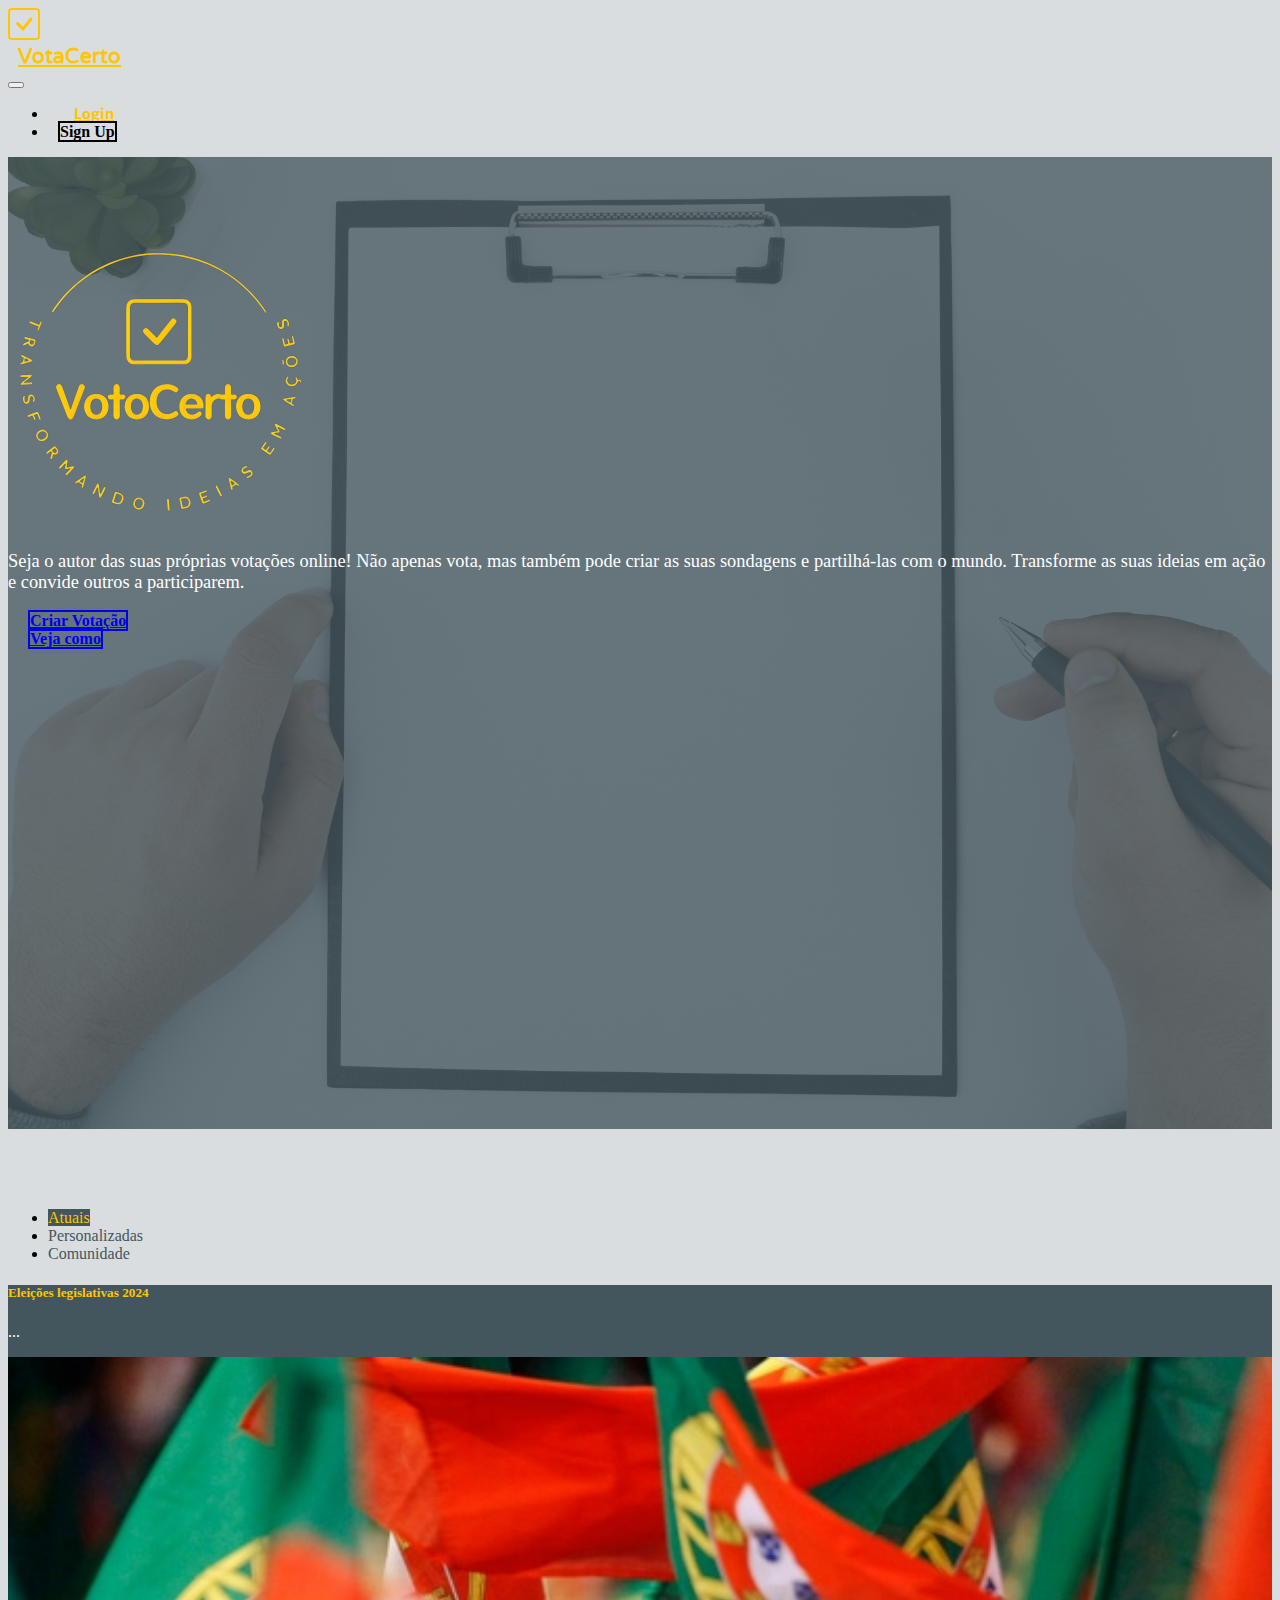
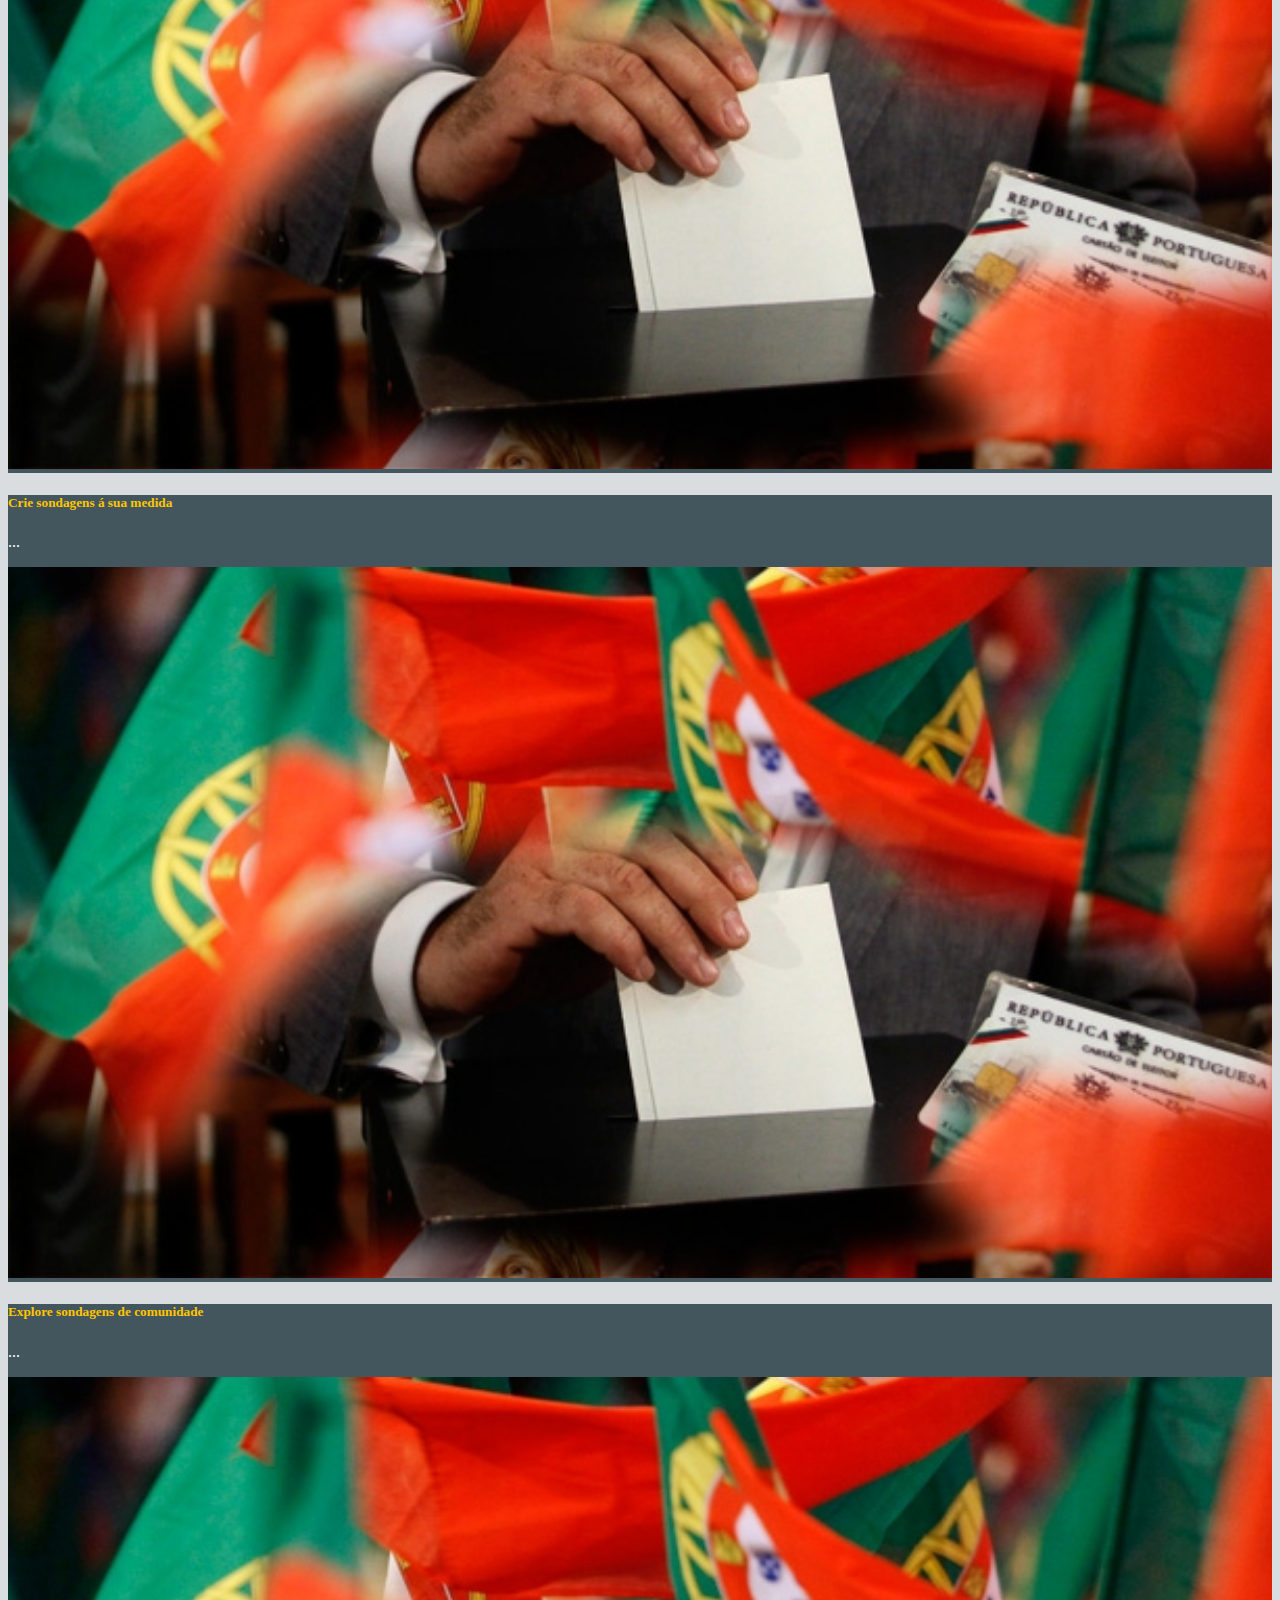
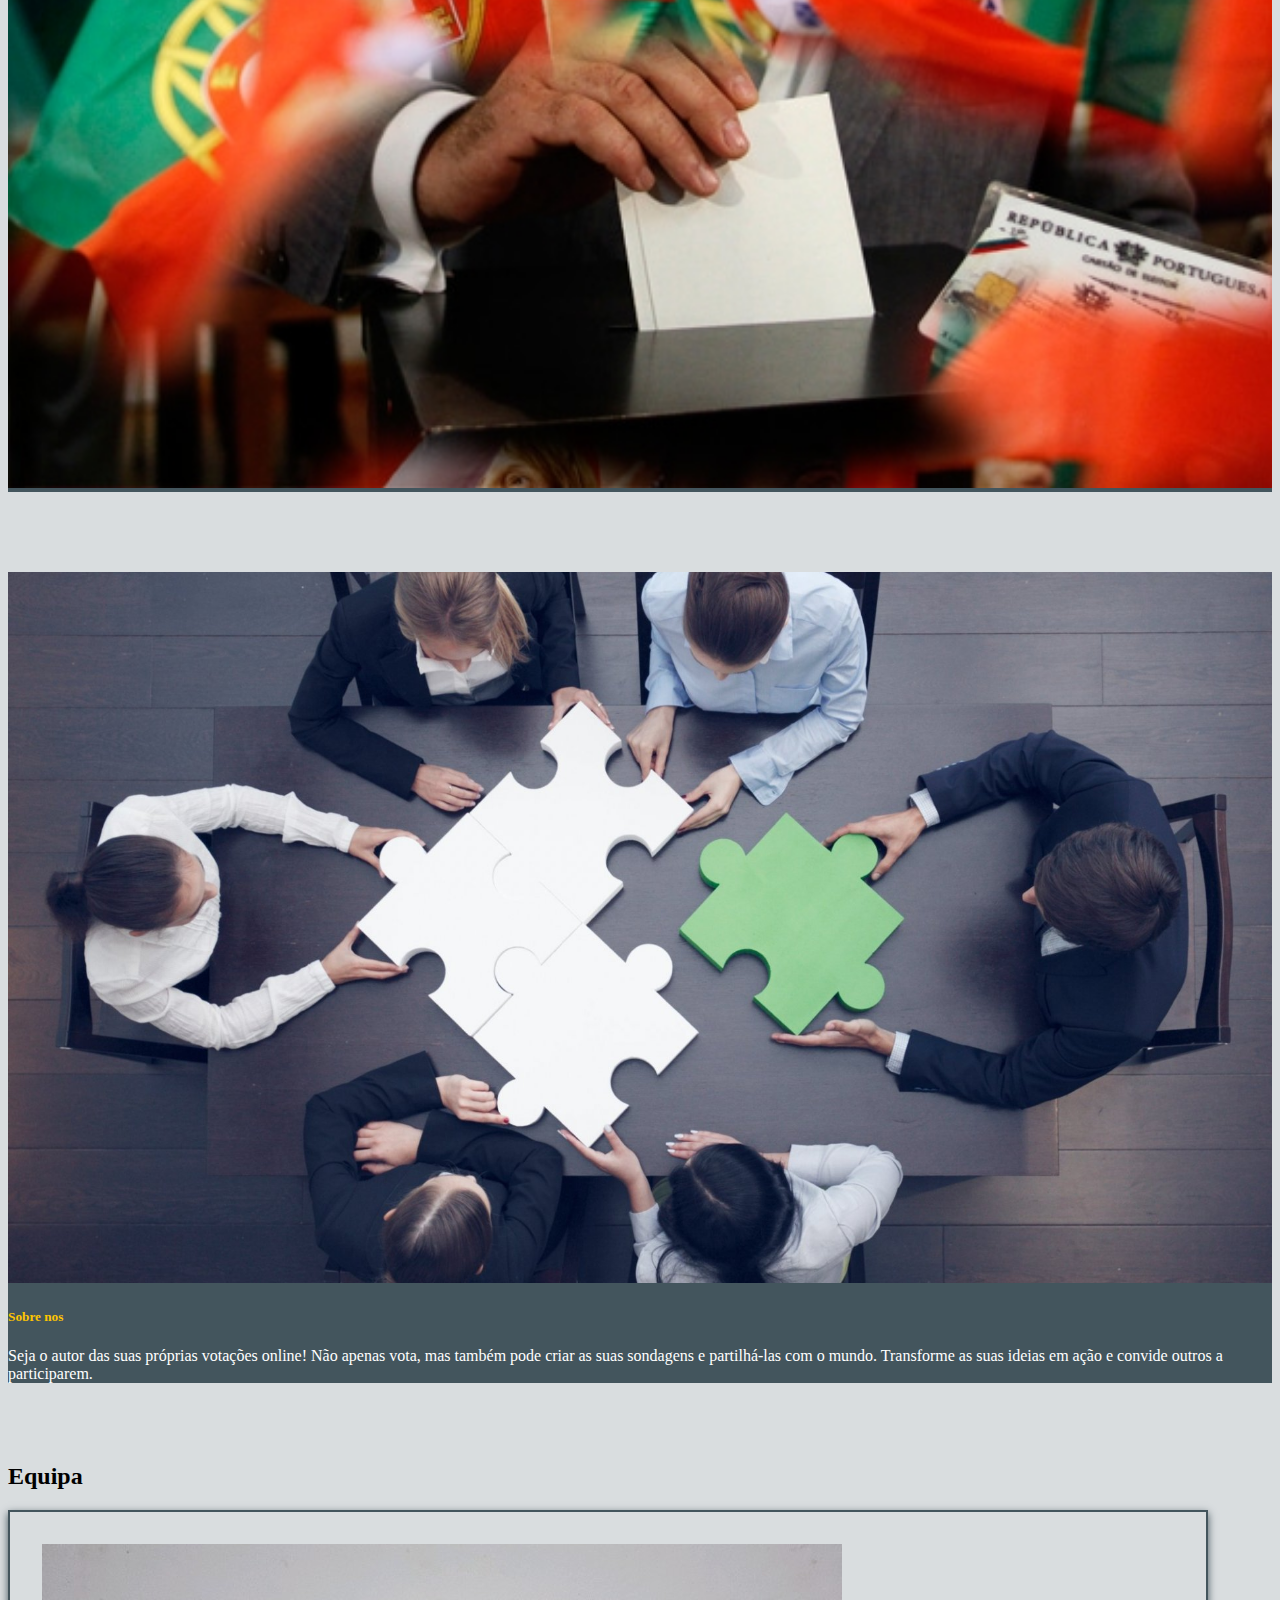
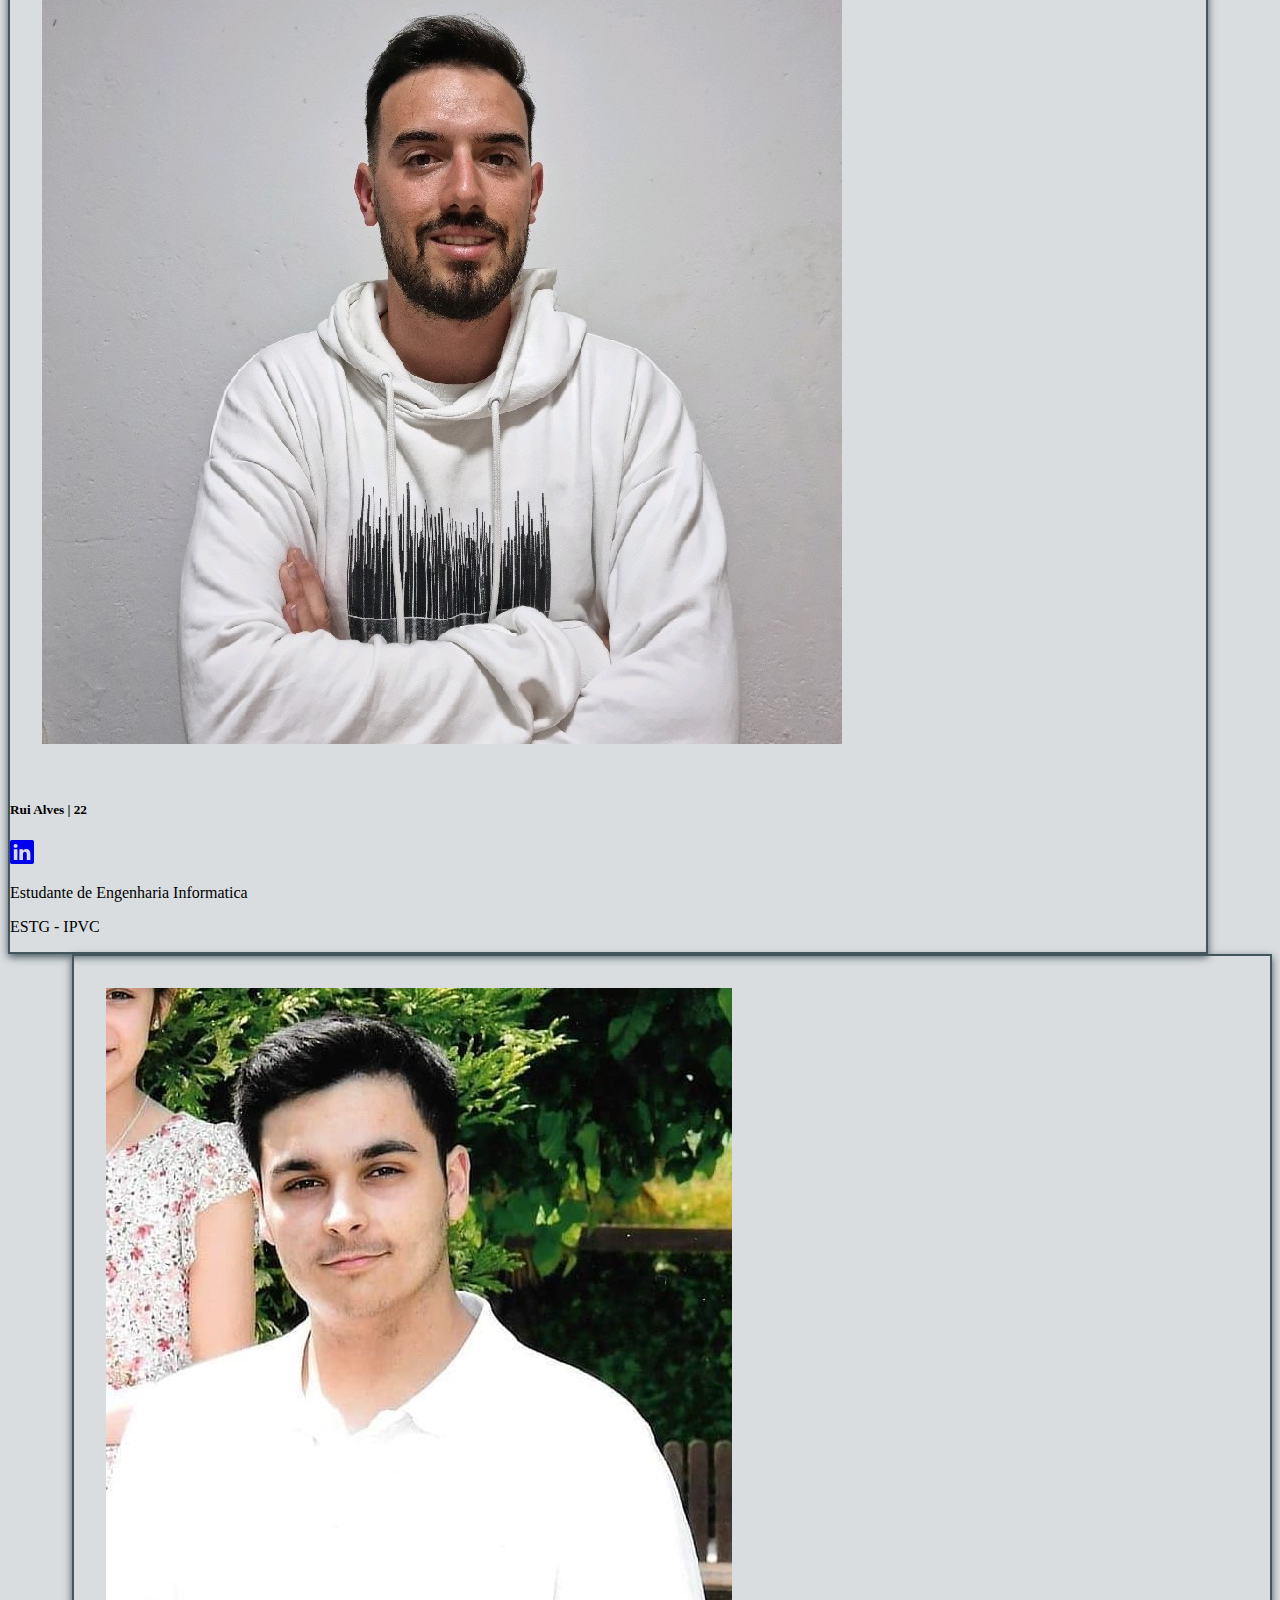
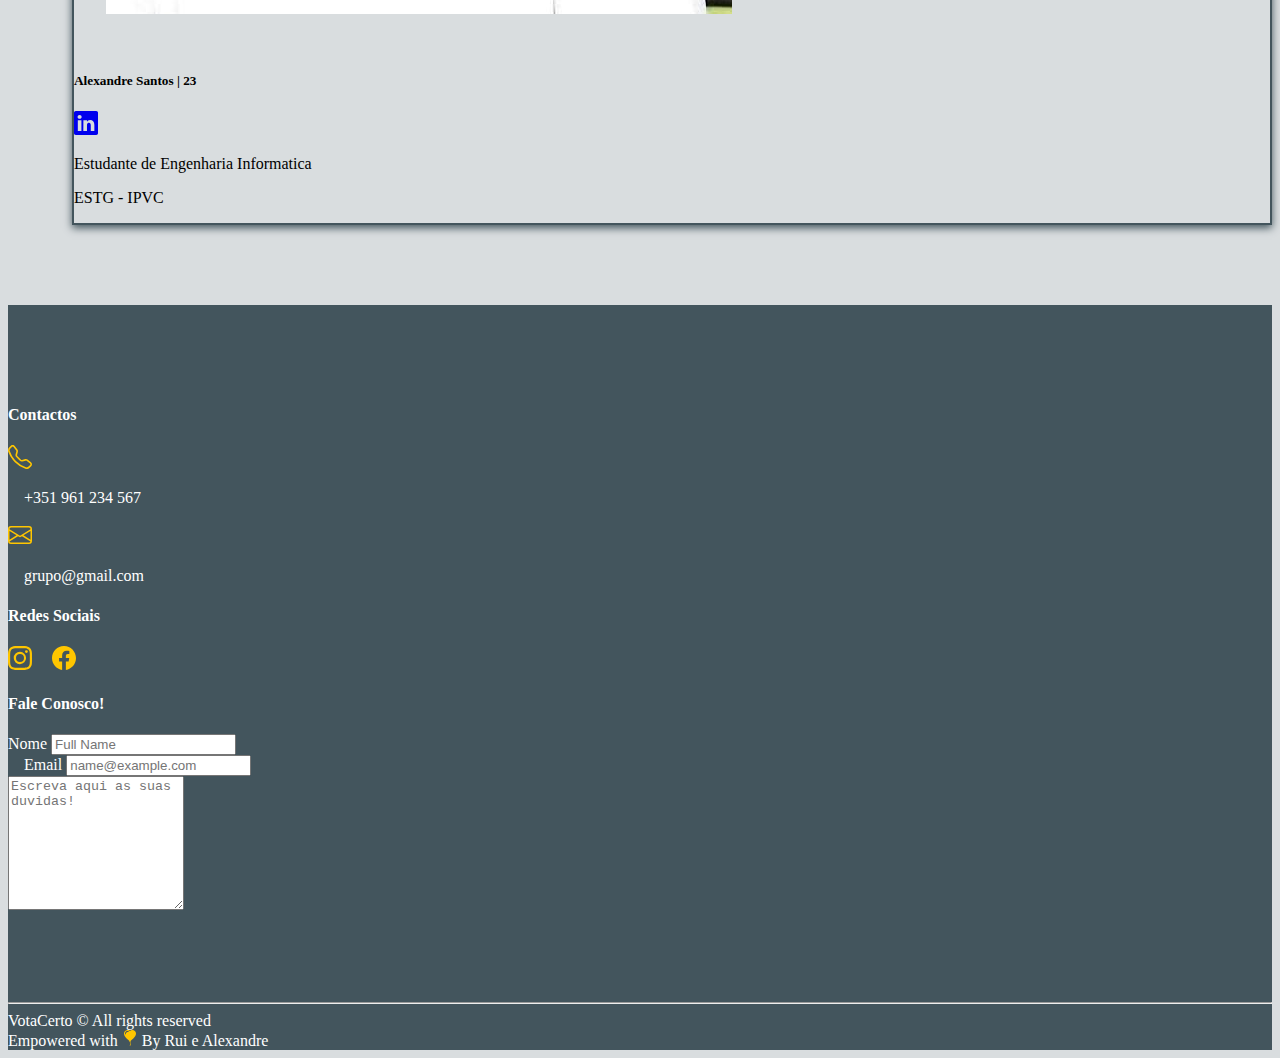
==== landing_page.html @ d0e3a0fa "update tabs" ====
<!DOCTYPE html>
<html lang="en">

<head>
    <meta charset="UTF-8">
    <meta name="viewport" content="width=device-width, initial-scale=1.0">
    <title>VotoCerto</title>
    <!-- Bootstrap -->
    <link href="https://cdn.jsdelivr.net/npm/bootstrap@5.3.2/dist/css/bootstrap.min.css" rel="stylesheet"
        integrity="sha384-T3c6CoIi6uLrA9TneNEoa7RxnatzjcDSCmG1MXxSR1GAsXEV/Dwwykc2MPK8M2HN" crossorigin="anonymous">
    <!-- Google fonts-->
    <link href="https://fonts.googleapis.com/css?family=Merriweather+Sans:400,700" rel="stylesheet" />
    <link href="https://fonts.googleapis.com/css?family=Merriweather:400,300,300italic,400italic,700,700italic"
        rel="stylesheet" type="text/css" />
    <link href="https://fonts.googleapis.com/css2?family=Varela+Round&display=swap" rel="stylesheet">
    <!-- Favicon-->
    <link rel="icon" type="image/x-icon" href="./assets/check-square.svg" />
    <!-- Bootstrap Icons-->
    <link href="https://cdn.jsdelivr.net/npm/bootstrap-icons@1.5.0/font/bootstrap-icons.css" rel="stylesheet" />
    <link rel="stylesheet" type="text/css" href="./css/style.css">
</head>

<body id="page-top">
    <!-- Navigation-->
    <nav class="navbar navbar-expand-lg navbar-light fixed-top py-3" id="mainNav">
        <div class="container px-4 px-lg-5">
            <a class="navbar-brand d-flex" href="">
                <svg xmlns="http://www.w3.org/2000/svg" width="32" height="32" fill="#ffc600" class="bi bi-check-square"
                    viewBox="0 0 16 16">
                    <path
                        d="M14 1a1 1 0 0 1 1 1v12a1 1 0 0 1-1 1H2a1 1 0 0 1-1-1V2a1 1 0 0 1 1-1h12zM2 0a2 2 0 0 0-2 2v12a2 2 0 0 0 2 2h12a2 2 0 0 0 2-2V2a2 2 0 0 0-2-2H2z" />
                    <path
                        d="M10.97 4.97a.75.75 0 0 1 1.071 1.05l-3.992 4.99a.75.75 0 0 1-1.08.02L4.324 8.384a.75.75 0 1 1 1.06-1.06l2.094 2.093 3.473-4.425a.235.235 0 0 1 .02-.022z" />
                </svg>
                <div class="logo">
                    VotaCerto
                </div>
            </a>
            <button class="navbar-toggler navbar-toggler-right" type="button" data-bs-toggle="collapse"
                data-bs-target="#navbarResponsive" aria-controls="navbarResponsive" aria-expanded="false"
                aria-label="Toggle navigation"><span class="navbar-toggler-icon"></span></button>
            <div class="collapse navbar-collapse" id="navbarResponsive">
                <ul class="navbar-nav ms-auto my-2 my-lg-0">
                    <li class="nav-item p_lr"><a class="nav-link" href="#portfolio">Login</a></li>
                    <li class="nav-item p_lr"><a type="button" class="btn btn-outline-warning">Sign Up</a></li>
                </ul>
            </div>
        </div>
    </nav>
    <!-- Masthead-->
    <header class="masthead">
        <div class="container px-4 px-lg-5 h-100">
            <div class="row gx-4 gx-lg-5 h-100 align-items-center justify-content-center text-center">
                <div class="col-lg-8">
                    <img src="./assets/image/logo_w.png" alt="logo" width="300px" height="auto">
                </div>
                <div class="col-lg-5 align-self-baseline">
                    <p class="text-white">Seja o autor das suas próprias votações online! Não apenas vota, mas também
                        pode criar as suas sondagens e partilhá-las com o mundo. Transforme as suas ideias em
                        ação e convide outros a participarem.</p>
                </div>
                <div class="h-bottons col-lg-8 d-flex align-self-baseline">
                    <div class="col-lg-3 mw-2 align-self-baseline">
                        <a class="btn w-100 btn-yellow" href="#" role="button">Criar Votação</a>
                    </div>
                    <div class="col-lg-3 mw-2 align-self-baseline">
                        <a class="btn w-100 btn-yellow" href="#" role="button">Veja como</a>

                    </div>
                </div>
            </div>
        </div>
    </header>

    <section class="infos mg">
        <div class="container px-4 px-lg-5 h-100">
            <div class="row gx-4 gx-lg-5 h-100 align-items-center justify-content-center text-center">
                <!-- Tabs navs -->
                <ul class="nav nav-tabs" id="infos" role="tablist">
                    <li class="nav-item" role="presentation">
                        <a class="nav-link active" id="btntab-1" data-mdb-toggle="tab" role="tab" aria-controls="tabs-1"
                            aria-selected="true">Atuais</a>
                    </li>
                    <li class="nav-item" role="presentation">
                        <a class="nav-link" id="btntab-2" data-mdb-toggle="tab" role="tab" aria-controls="tabs-2"
                            aria-selected="false">Personalizadas</a>
                    </li>
                    <li class="nav-item" role="presentation">
                        <a class="nav-link" id="btntab-3" data-mdb-toggle="tab" role="tab" aria-controls="tabs-3"
                            aria-selected="false">Comunidade</a>
                    </li>
                </ul>
                <!-- Tabs navs -->

                <!-- Tabs content -->
                <div class="tab-content p-0" id="infos-content">
                    <div class="tab-pane fade d-flex text-content align-items-center justify-content-center text-center show active"
                        id="tabs-1" role="tabpanel" aria-labelledby="tab-1">
                        <div class="col-lg-6 ">
                            <h5 class="card-title-yellow">Eleições legislativas 2024</h5>
                            <p class="text-white">...</p>
                        </div>
                        <div class="col-lg-6">
                            <img src="./assets/image/legislativas2023.jpg" alt="teamworker" width="100%" height="auto">
                        </div>
                    </div>
                    <div class="tab-pane fade d-flex text-content align-items-center justify-content-center text-center" id="tabs-2" role="tabpanel" aria-labelledby="tab-2">
                        <div class="col-lg-6">
                            <h5 class="card-title-yellow">Crie sondagens á sua medida</h5>
                            <p class="text-white">...</p>
                        </div>
                        <div class="col-lg-6">
                            <img src="./assets/image/legislativas2023.jpg" alt="teamworker" width="100%" height="auto">
                        </div>
                    </div>
                    <div class="tab-pane fade d-flex text-content align-items-center justify-content-center text-center" id="tabs-3" role="tabpanel" aria-labelledby="tab-3">
                        <div class="col-lg-6">
                            <h5 class="card-title-yellow">Explore sondagens de comunidade</h5>
                            <p class="text-white">...</p>
                        </div>
                        <div class="col-lg-6">
                            <img src="./assets/image/legislativas2023.jpg" alt="teamworker" width="100%" height="auto">
                        </div>
                    </div>
                </div>
                <!-- Tabs content -->
            </div>
        </div>
    </section>

    <!-- Sobre -->
    <section class="sobre mg">
        <div class="container px-4 px-lg-5 h-100">
            <div class="row gx-4 gx-lg-5 h-100 align-items-center justify-content-center text-center">
                <div class="col-lg-6 p-0">
                    <img src="./assets/image/teamworker.jpg" alt="teamworker" width="100%" height="auto">
                </div>
                <div class="col-lg-6">
                    <h5 class="card-title-yellow">Sobre nos</h5>
                    <p class="text-white">Seja o autor das suas próprias votações online! Não apenas vota, mas também
                        pode criar as suas sondagens e partilhá-las com o mundo. Transforme as suas ideias em
                        ação e convide outros a participarem.</p>
                </div>
            </div>
        </div>
    </section>

    <!-- Team-->
    <section class="team mg">
        <div class="container">
            <div class="row pb-5 gx-4 gx-lg-5 h-100 align-items-center justify-content-center text-center">
                <div class="col-lg-5">
                    <h2 class="card-title">Equipa</h2>
                </div>
            </div>
            <div class="row row-cols-1 row-cols-md-2 g-4">
                <div class="col-lg-4 mr-lg-5">
                    <div class="card">
                        <img src="./assets/image/team/team1.jpeg" class="card-img-top" alt="team1">
                        <div class="card-body pt-0">
                            <div class="card-title d-flex mb-0">
                                <h5 class="mb-0">Rui Alves | 22</h5>
                                <a href="https://www.linkedin.com/in/ruialves2001/">
                                    <svg xmlns="http://www.w3.org/2000/svg" width="24" height="24" fill="currentColor"
                                        class="bi bi-linkedin" viewBox="0 0 16 16">
                                        <path
                                            d="M0 1.146C0 .513.526 0 1.175 0h13.65C15.474 0 16 .513 16 1.146v13.708c0 .633-.526 1.146-1.175 1.146H1.175C.526 16 0 15.487 0 14.854V1.146zm4.943 12.248V6.169H2.542v7.225h2.401zm-1.2-8.212c.837 0 1.358-.554 1.358-1.248-.015-.709-.52-1.248-1.342-1.248-.822 0-1.359.54-1.359 1.248 0 .694.521 1.248 1.327 1.248h.016zm4.908 8.212V9.359c0-.216.016-.432.08-.586.173-.431.568-.878 1.232-.878.869 0 1.216.662 1.216 1.634v3.865h2.401V9.25c0-2.22-1.184-3.252-2.764-3.252-1.274 0-1.845.7-2.165 1.193v.025h-.016a5.54 5.54 0 0 1 .016-.025V6.169h-2.4c.03.678 0 7.225 0 7.225h2.4z" />
                                    </svg></a>
                            </div>
                            <p class="card-text mb-0">Estudante de Engenharia Informatica</p>
                            <p class="card-text">ESTG - IPVC</p>
                        </div>
                    </div>
                </div>
                <div class="col-lg-4 ml-lg-5">
                    <div class="card">
                        <img src="./assets/image/team/team2.jpg" class="card-img-top" alt="team2">
                        <div class="card-body pt-0">
                            <div class="card-title d-flex mb-0">
                                <h5 class="mb-0">Alexandre Santos | 23</h5>
                                <a href="https://www.linkedin.com/in/alexandrepsantos1999/">
                                    <svg xmlns="http://www.w3.org/2000/svg" width="24" height="24" fill="currentColor"
                                        class="bi bi-linkedin" viewBox="0 0 16 16">
                                        <path
                                            d="M0 1.146C0 .513.526 0 1.175 0h13.65C15.474 0 16 .513 16 1.146v13.708c0 .633-.526 1.146-1.175 1.146H1.175C.526 16 0 15.487 0 14.854V1.146zm4.943 12.248V6.169H2.542v7.225h2.401zm-1.2-8.212c.837 0 1.358-.554 1.358-1.248-.015-.709-.52-1.248-1.342-1.248-.822 0-1.359.54-1.359 1.248 0 .694.521 1.248 1.327 1.248h.016zm4.908 8.212V9.359c0-.216.016-.432.08-.586.173-.431.568-.878 1.232-.878.869 0 1.216.662 1.216 1.634v3.865h2.401V9.25c0-2.22-1.184-3.252-2.764-3.252-1.274 0-1.845.7-2.165 1.193v.025h-.016a5.54 5.54 0 0 1 .016-.025V6.169h-2.4c.03.678 0 7.225 0 7.225h2.4z" />
                                    </svg>
                                </a>
                            </div>
                            <p class="card-text mb-0">Estudante de Engenharia Informatica</p>
                            <p class="card-text">ESTG - IPVC</p>
                        </div>
                    </div>
                </div>
            </div>
        </div>
    </section>

    <!-- Footer-->
    <!-- Procurar SVG para os pontos dos tópicos -->
    <footer id="footer" class="bg-footer py-3">
        <div class="container col-8 offset-lg-2 py-6">
            <div class="row">
                <div class="col-lg-3">
                    <div class="widget">
                        <div class="mb-5">
                            <h4>Contactos</h4>
                            <a class="d-flex mb-2">
                                <svg xmlns="http://www.w3.org/2000/svg" width="24" height="24" fill="#ffc600"
                                    class="bi bi-telephone" viewBox="0 0 16 16">
                                    <path
                                        d="M3.654 1.328a.678.678 0 0 0-1.015-.063L1.605 2.3c-.483.484-.661 1.169-.45 1.77a17.568 17.568 0 0 0 4.168 6.608 17.569 17.569 0 0 0 6.608 4.168c.601.211 1.286.033 1.77-.45l1.034-1.034a.678.678 0 0 0-.063-1.015l-2.307-1.794a.678.678 0 0 0-.58-.122l-2.19.547a1.745 1.745 0 0 1-1.657-.459L5.482 8.062a1.745 1.745 0 0 1-.46-1.657l.548-2.19a.678.678 0 0 0-.122-.58L3.654 1.328zM1.884.511a1.745 1.745 0 0 1 2.612.163L6.29 2.98c.329.423.445.974.315 1.494l-.547 2.19a.678.678 0 0 0 .178.643l2.457 2.457a.678.678 0 0 0 .644.178l2.189-.547a1.745 1.745 0 0 1 1.494.315l2.306 1.794c.829.645.905 1.87.163 2.611l-1.034 1.034c-.74.74-1.846 1.065-2.877.702a18.634 18.634 0 0 1-7.01-4.42 18.634 18.634 0 0 1-4.42-7.009c-.362-1.03-.037-2.137.703-2.877L1.885.511z" />
                                </svg>
                                <p class="pl-1">
                                    +351 961 234 567
                                </p>

                            </a>
                            <a class="d-flex">
                                <svg xmlns="http://www.w3.org/2000/svg" width="24" height="24" fill="#ffc600"
                                    class="bi bi-envelope" viewBox="0 0 16 16">
                                    <path
                                        d="M0 4a2 2 0 0 1 2-2h12a2 2 0 0 1 2 2v8a2 2 0 0 1-2 2H2a2 2 0 0 1-2-2V4Zm2-1a1 1 0 0 0-1 1v.217l7 4.2 7-4.2V4a1 1 0 0 0-1-1H2Zm13 2.383-4.708 2.825L15 11.105V5.383Zm-.034 6.876-5.64-3.471L8 9.583l-1.326-.795-5.64 3.47A1 1 0 0 0 2 13h12a1 1 0 0 0 .966-.741ZM1 11.105l4.708-2.897L1 5.383v5.722Z" />
                                </svg>
                                <p class="pl-1">
                                    grupo@gmail.com
                                </p>
                            </a>
                        </div>
                        <div>
                            <h4>Redes Sociais</h4>
                            <a class="red_soc">
                                <svg xmlns="http://www.w3.org/2000/svg" width="24" height="24" fill="currentcolor"
                                    class="bi bi-instagram" viewBox="0 0 16 16">
                                    <path
                                        d="M8 0C5.829 0 5.556.01 4.703.048 3.85.088 3.269.222 2.76.42a3.917 3.917 0 0 0-1.417.923A3.927 3.927 0 0 0 .42 2.76C.222 3.268.087 3.85.048 4.7.01 5.555 0 5.827 0 8.001c0 2.172.01 2.444.048 3.297.04.852.174 1.433.372 1.942.205.526.478.972.923 1.417.444.445.89.719 1.416.923.51.198 1.09.333 1.942.372C5.555 15.99 5.827 16 8 16s2.444-.01 3.298-.048c.851-.04 1.434-.174 1.943-.372a3.916 3.916 0 0 0 1.416-.923c.445-.445.718-.891.923-1.417.197-.509.332-1.09.372-1.942C15.99 10.445 16 10.173 16 8s-.01-2.445-.048-3.299c-.04-.851-.175-1.433-.372-1.941a3.926 3.926 0 0 0-.923-1.417A3.911 3.911 0 0 0 13.24.42c-.51-.198-1.092-.333-1.943-.372C10.443.01 10.172 0 7.998 0h.003zm-.717 1.442h.718c2.136 0 2.389.007 3.232.046.78.035 1.204.166 1.486.275.373.145.64.319.92.599.28.28.453.546.598.92.11.281.24.705.275 1.485.039.843.047 1.096.047 3.231s-.008 2.389-.047 3.232c-.035.78-.166 1.203-.275 1.485a2.47 2.47 0 0 1-.599.919c-.28.28-.546.453-.92.598-.28.11-.704.24-1.485.276-.843.038-1.096.047-3.232.047s-2.39-.009-3.233-.047c-.78-.036-1.203-.166-1.485-.276a2.478 2.478 0 0 1-.92-.598 2.48 2.48 0 0 1-.6-.92c-.109-.281-.24-.705-.275-1.485-.038-.843-.046-1.096-.046-3.233 0-2.136.008-2.388.046-3.231.036-.78.166-1.204.276-1.486.145-.373.319-.64.599-.92.28-.28.546-.453.92-.598.282-.11.705-.24 1.485-.276.738-.034 1.024-.044 2.515-.045v.002zm4.988 1.328a.96.96 0 1 0 0 1.92.96.96 0 0 0 0-1.92zm-4.27 1.122a4.109 4.109 0 1 0 0 8.217 4.109 4.109 0 0 0 0-8.217zm0 1.441a2.667 2.667 0 1 1 0 5.334 2.667 2.667 0 0 1 0-5.334z" />
                                </svg>
                            </a>
                            <a class="pl-1 red_soc">
                                <svg xmlns="http://www.w3.org/2000/svg" width="24" height="24" fill="currentcolor"
                                    class="bi bi-facebook" viewBox="0 0 16 16">
                                    <path
                                        d="M16 8.049c0-4.446-3.582-8.05-8-8.05C3.58 0-.002 3.603-.002 8.05c0 4.017 2.926 7.347 6.75 7.951v-5.625h-2.03V8.05H6.75V6.275c0-2.017 1.195-3.131 3.022-3.131.876 0 1.791.157 1.791.157v1.98h-1.009c-.993 0-1.303.621-1.303 1.258v1.51h2.218l-.354 2.326H9.25V16c3.824-.604 6.75-3.934 6.75-7.951z" />
                                </svg>
                            </a>
                        </div>
                    </div>
                </div>

                <div class="col-lg-9">
                    <div class="widget">
                        <h4>Fale Conosco!</h4>
                        <div>
                            <div class="mb-3 d-flex">
                                <div class="col-lg-6 pr-1">
                                    <label for="inputname" class="form-label">Nome</label>
                                    <input type="text" class="form-control" aria-label="name" placeholder="Full Name">
                                </div>
                                <div class="col-lg-6 pl-1">
                                    <label for="inputemail" class="form-label">Email</label>
                                    <input type="email" class="form-control" id="inputemail"
                                        placeholder="name@example.com">
                                </div>
                            </div>
                            <div class="mb-3">
                                <textarea class="form-control" id="textarea1" rows="3"
                                    placeholder="Escreva aqui as suas duvidas!"></textarea>
                            </div>
                        </div>
                    </div>
                </div>
            </div>
        </div>
        <hr />
        <div class="container px-4 px-lg-5">
            <div class="small text-center">
                VotaCerto © All rights reserved
            </div>
            <div class="small text-center">
                Empowered with
                <svg xmlns="http://www.w3.org/2000/svg" width="16" height="16" fill="#ffc600"
                    class="bi bi-balloon-heart-fill" viewBox="0 0 16 16">
                    <path fill-rule="evenodd"
                        d="M8.49 10.92C19.412 3.382 11.28-2.387 8 .986 4.719-2.387-3.413 3.382 7.51 10.92l-.234.468a.25.25 0 1 0 .448.224l.04-.08c.009.17.024.315.051.45.068.344.208.622.448 1.102l.013.028c.212.422.182.85.05 1.246-.135.402-.366.751-.534 1.003a.25.25 0 0 0 .416.278l.004-.007c.166-.248.431-.646.588-1.115.16-.479.212-1.051-.076-1.629-.258-.515-.365-.732-.419-1.004a2.376 2.376 0 0 1-.037-.289l.008.017a.25.25 0 1 0 .448-.224l-.235-.468ZM6.726 1.269c-1.167-.61-2.8-.142-3.454 1.135-.237.463-.36 1.08-.202 1.85.055.27.467.197.527-.071.285-1.256 1.177-2.462 2.989-2.528.234-.008.348-.278.14-.386Z" />
                </svg>
                By Rui e Alexandre
            </div>
        </div>
    </footer>


    <script src="https://cdn.jsdelivr.net/npm/bootstrap@5.3.2/dist/js/bootstrap.bundle.min.js"
        integrity="sha384-C6RzsynM9kWDrMNeT87bh95OGNyZPhcTNXj1NW7RuBCsyN/o0jlpcV8Qyq46cDfL"
        crossorigin="anonymous"></script>
    <script src="js/scripts.js"></script>
</body>

</html>
---- css/style.css ----
@import url('https://fonts.googleapis.com/css2?family=Varela+Round&display=swap');

    /* navbar */

    #mainNav {
        box-shadow: 0 0.5rem 1rem rgba(0, 0, 0, 0.15);
        background-color: #fff;
        transition: background-color 0.2s ease;
    }

    #mainNav .navbar-brand {
        font-family: "Merriweather Sans", -apple-system, BlinkMacSystemFont, "Segoe UI", Roboto, "Helvetica Neue", Arial, "Noto Sans", sans-serif, "Apple Color Emoji", "Segoe UI Emoji", "Segoe UI Symbol", "Noto Color Emoji";
        font-weight: 700;
        color: #212529;
    }

    #mainNav .navbar-nav .nav-item .nav-link {
        color: #6c757d;
        font-family: "Merriweather Sans", -apple-system, BlinkMacSystemFont, "Segoe UI", Roboto, "Helvetica Neue", Arial, "Noto Sans", sans-serif, "Apple Color Emoji", "Segoe UI Emoji", "Segoe UI Symbol", "Noto Color Emoji";
        font-weight: 700;
        font-size: 0.9rem;
        padding: 0.75rem 0;
    }

    @media (min-width: 992px) {
        #mainNav {
            box-shadow: none;
            background-color: transparent;
        }

        #mainNav .navbar-brand {
            color: #ffc600;
        }

        #mainNav .navbar-brand:hover {
            color: #fff;
        }

        #mainNav .navbar-nav .nav-item .nav-link {
            color: #ffc600;
            padding: 0 1rem;
        }

        #mainNav .navbar-nav .nav-item .nav-link:hover {
            color: #fff;
        }

        #mainNav .navbar-nav .nav-item:last-child .nav-link {
            padding-right: 0;
        }

        #mainNav.navbar-shrink {
            box-shadow: 0 0.5rem 1rem rgba(0, 0, 0, 0.15);
            background-color: #43555d;
        }

        #mainNav.navbar-shrink .navbar-brand {
            color: #ffc600;
        }

        #mainNav.navbar-shrink .navbar-brand:hover {
            color: #fff;
        }

        #mainNav.navbar-shrink .navbar-nav .nav-item .nav-link {
            color: #ffc600;
        }

        #mainNav.navbar-shrink .navbar-nav .nav-item .nav-link:hover {
            color: #fff;
        }
    }

    #mainNav .logo {
        font-family: 'Varela Round', sans-serif;
        font-style: normal;
        color: #ffc600;
        margin-left: 10px;
        font-weight: bold;
        font-size: 21px;
    }

    #mainNav .navbar-nav {
        align-items: center;
    }

    .btn-outline-warning {
        border: 2px solid;
        font-weight: bold;
        --bs-btn-color: #ffc600;
        --bs-btn-border-color: #ffc600;
        --bs-btn-hover-color: #fff;
        --bs-btn-hover-bg: transparent;
        --bs-btn-hover-border-color: #ffffff;
        --bs-btn-focus-shadow-rgb: 255, 193, 7;
        --bs-btn-active-color: #fff;
        --bs-btn-active-bg: #ffc600;
        --bs-btn-active-border-color: #ffc600;
        --bs-btn-active-shadow: inset 0 3px 5px rgba(0, 0, 0, 0.125);
        --bs-gradient: none;
    }

    .text-white {
        color: #fff;
    }

    /* header */
    header.masthead {
        padding-top: 10rem;
        padding-bottom: calc(10rem - 4.5rem);
        background: linear-gradient(rgba(67, 85, 93, 0.8) 0%, rgba(67, 85, 93, 0.8) 100%), url("../assets/image/235.jpg");
        background-position: center;
        background-repeat: no-repeat;
        background-attachment: scroll;
        background-size: cover;
    }

    header.masthead h1,
    header.masthead .h1 {
        font-size: 2.25rem;
    }

    @media (min-width: 992px) {
        header.masthead {
            height: 100vh;
            min-height: 40rem;
            padding-top: 4.5rem;
            padding-bottom: 0;
        }

        header.masthead p {
            font-size: 1.15rem;
        }

        header.masthead h1,
        header.masthead .h1 {
            font-size: 3rem;
        }
    }

    @media (min-width: 1200px) {

        header.masthead h1,
        header.masthead .h1 {
            font-size: 3.5rem;
        }
    }

    /* Masthead */

    .masthead .h-bottons {
        justify-content: center;
    }

    .btn-yellow {
        border: 2px solid;
        font-weight: bold;
        --bs-btn-color: #ffc600;
        --bs-btn-bg: transparent;
        --bs-btn-border-color: #ffc600;
        --bs-btn-hover-color: #fff;
        --bs-btn-hover-bg: transparent;
        --bs-btn-hover-border-color: #fff;
        --bs-btn-focus-shadow-rgb: 49, 132, 253;
        --bs-btn-active-color: #43555d;
        --bs-btn-active-bg: transparent;
        --bs-btn-active-border-color: #43555d;
        --bs-btn-active-shadow: inset 0 3px 5px rgba(0, 0, 0, 0.125);
    }

    /* tabs */
    .infos .nav-item {
        cursor: pointer;
        user-select: none;
    }

    #infos-content .text-content {
        background-color: #43555d;
    }

    .infos .nav-tabs .nav-link.active {
        color: #ffc600;
        background-color: #43555d;
        border-color: #43555d;
        width: 10rem;
    }

    .infos .nav-tabs .nav-link {
        color: #43555d;
        width: 10rem;
    }


    /* sobre */
    .sobre .container .row {
        justify-content: center;
        background-color: #43555d;
    }

    /* team */
    .team .row {
        justify-content: center;
    }

    .team img.card-img-top {
        padding: var(--bs-card-spacer-y) var(--bs-card-spacer-x);
    }

    .card {
        box-shadow: 0 0.2rem 0.5rem #43555d;
        border: 2px solid #43555d;
        border-radius: 0;
        --bs-card-spacer-y: 2rem;
        --bs-card-spacer-x: 2rem;
    }

    .card-title.d-flex {
        justify-content: space-between;
    }

    /* Footer */
    #footer .widget a {
        text-decoration: none;
        color: white;
    }

    #footer .widget a:hover {
        color: #ffc600;
    }

    #footer .widget a.red_soc {
        color: #ffc600;
    }

    #footer .widget a.red_soc:hover {
        color: #fff;
    }

    .bg-footer {
        background-color: #43555d;
        color: #fff;
    }

    #textarea1 {
        height: 8rem;
    
    }

    /* padings e margins */

    @media (min-width: 992px) {
        .mr-lg-5 {
            padding-right: 4rem !important;
        }
    
        .ml-lg-5 {
            padding-left: 4rem !important;
        }
      }

    .p_lr {
        padding-left: 10px;
        padding-right: 10px;
    }

    .mw-2 {
        margin: 0px 20px;
    }

    .mg {
        margin: 80px 0px;
    }

    .p-0 {
        padding-left: 0;
    }

    .pr-0 {
        padding-right: 0;
    }

    .mr-5 {
        padding-right: 4rem !important;
    }

    .ml-5 {
        padding-left: 4rem !important;
    }

    .pl-1 {
        padding-left: 1rem;
    }

    .pr-1{
        padding-right: 1rem;
    }

    .pl-0 {
        padding-left: 0;
    }

    .pr-0{
        padding-right: 0;
    }

    .py-6{
        padding: 5rem 0;
    }

    /* css geral */
    .text-black {
        color: #212529;
    }

    .card-title-yellow {
        color: #ffc600;
    }

    * {
        scrollbar-width: thin;
        scrollbar-color: #ffc600 #43555d;
    }

    /* Works on Chrome, Edge, and Safari */
    *::-webkit-scrollbar {
        width: 10px;
    }

    *::-webkit-scrollbar-track {
        background: #43555d;
    }

    *::-webkit-scrollbar-thumb {
        background-color: #888370;
        border-radius: 20px;
        border: 3px solid #43555d;
    }

    body {
        background-color: #43555d33;
      }

      @media (min-width: 992px) {
        .d-lg-flex-n {
          display: block;
        }
        .pl-lg-1 {
            padding-left: 1rem;
        }
    
        .pr-lg-1{
            padding-right: 1rem;
        }
      }
      @media (max-width: 992px) {
        #footer .widget.d-sm-flex .mb-5{
            margin-right: 5rem;
        }
      }
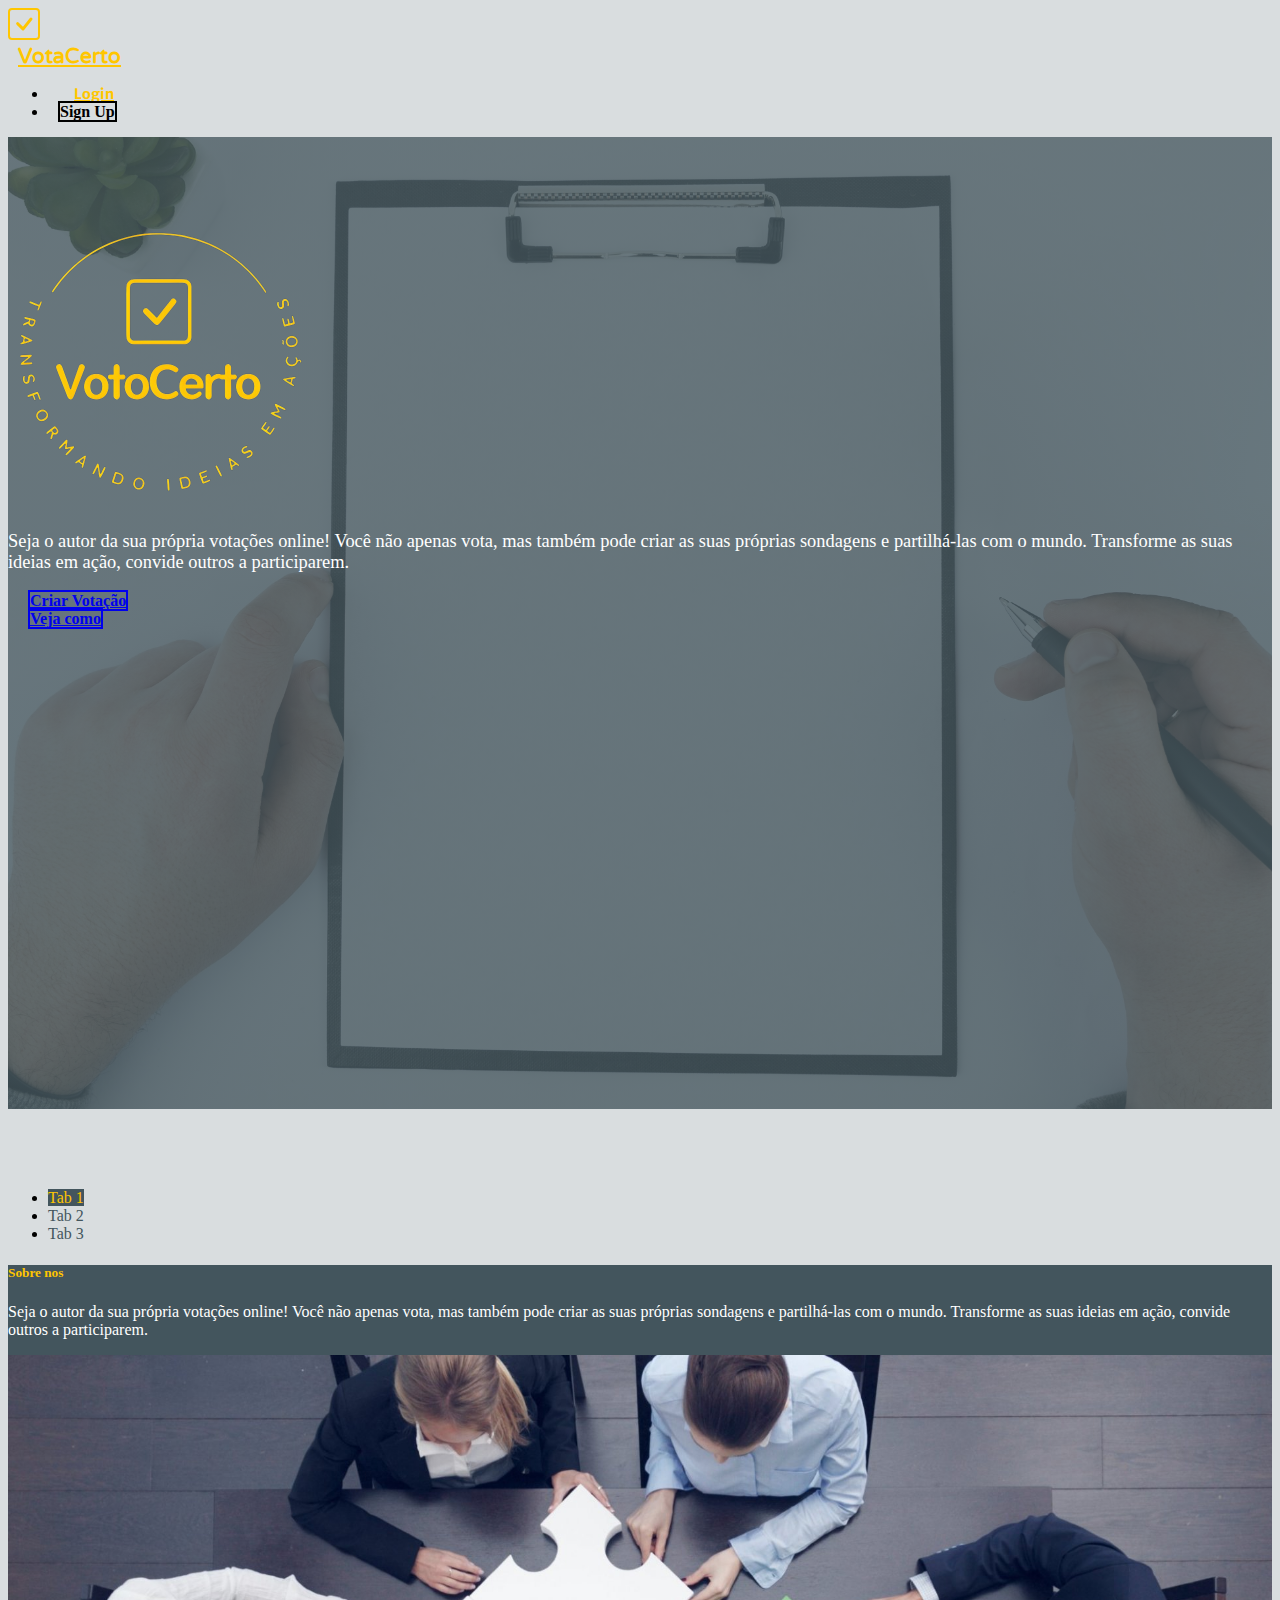
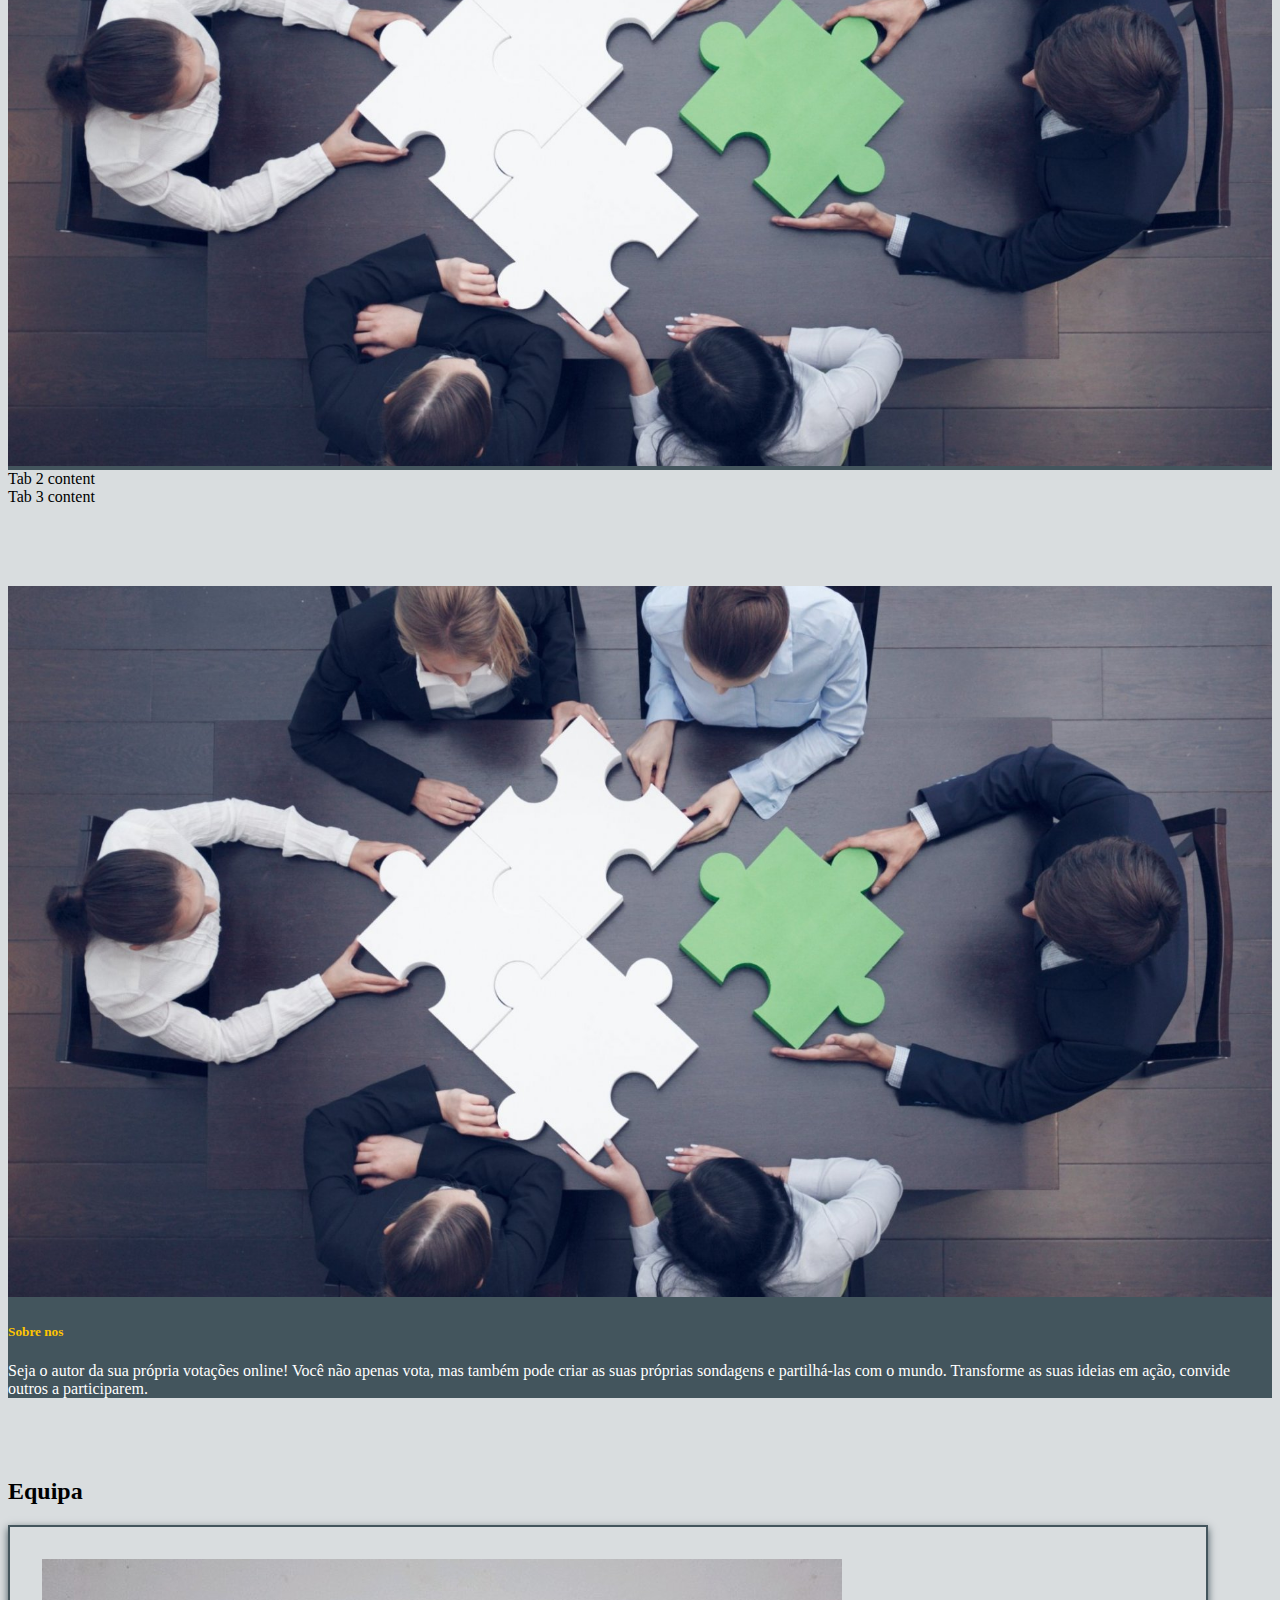
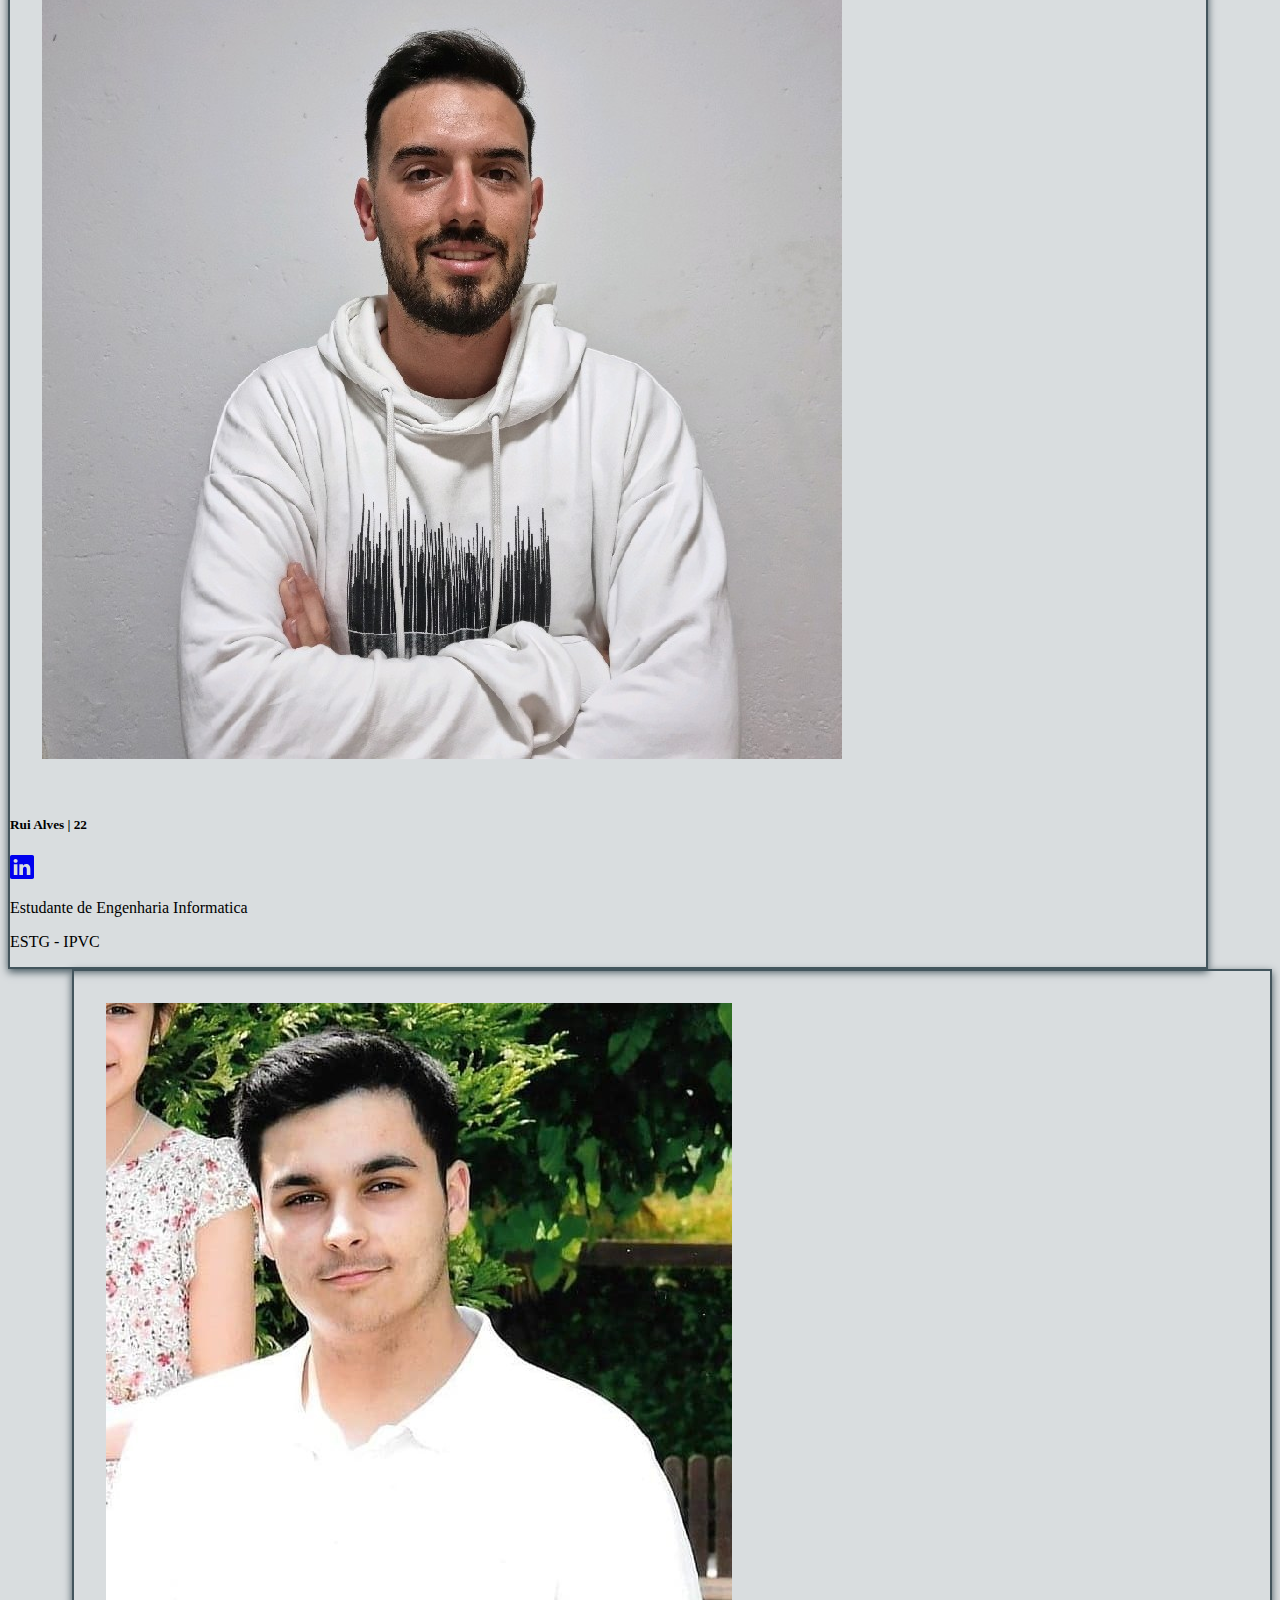
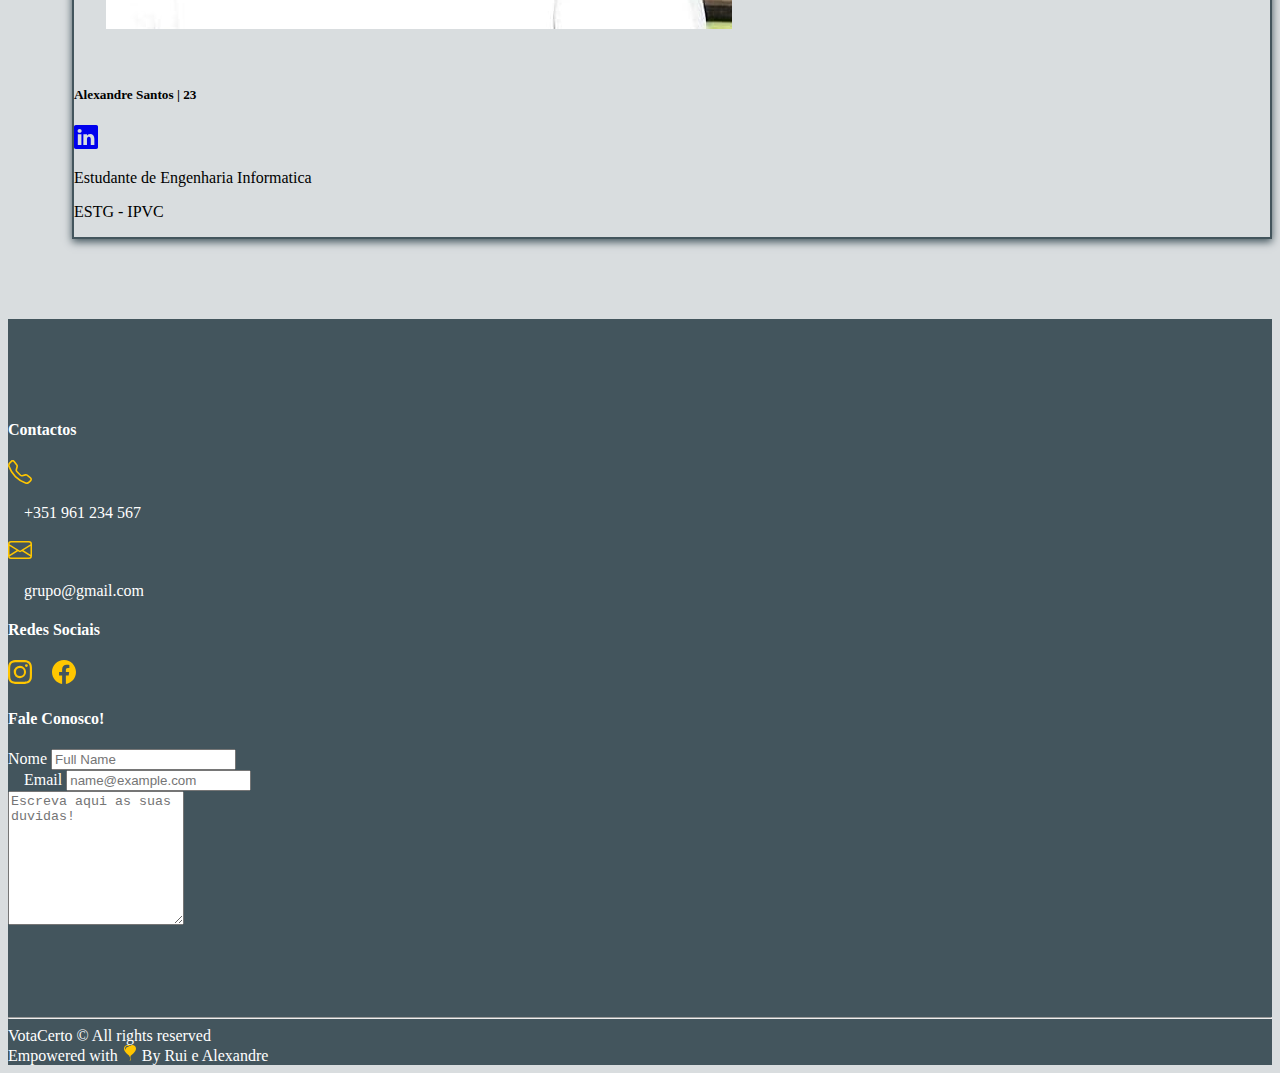
==== commit c009b7fc: "ewgwrg" ====
--- a/landing_page.html
+++ b/landing_page.html
@@ -36,9 +36,6 @@
                     VotaCerto
                 </div>
             </a>
-            <button class="navbar-toggler navbar-toggler-right" type="button" data-bs-toggle="collapse"
-                data-bs-target="#navbarResponsive" aria-controls="navbarResponsive" aria-expanded="false"
-                aria-label="Toggle navigation"><span class="navbar-toggler-icon"></span></button>
             <div class="collapse navbar-collapse" id="navbarResponsive">
                 <ul class="navbar-nav ms-auto my-2 my-lg-0">
                     <li class="nav-item p_lr"><a class="nav-link" href="#portfolio">Login</a></li>
@@ -55,9 +52,9 @@
                     <img src="./assets/image/logo_w.png" alt="logo" width="300px" height="auto">
                 </div>
                 <div class="col-lg-5 align-self-baseline">
-                    <p class="text-white">Seja o autor das suas próprias votações online! Não apenas vota, mas também
-                        pode criar as suas sondagens e partilhá-las com o mundo. Transforme as suas ideias em
-                        ação e convide outros a participarem.</p>
+                    <p class="text-white">Seja o autor da sua própria votações online! Você não apenas vota, mas também
+                        pode criar as suas próprias sondagens e partilhá-las com o mundo. Transforme as suas ideias em
+                        ação, convide outros a participarem.</p>
                 </div>
                 <div class="h-bottons col-lg-8 d-flex align-self-baseline">
                     <div class="col-lg-3 mw-2 align-self-baseline">
@@ -79,15 +76,15 @@
                 <ul class="nav nav-tabs" id="infos" role="tablist">
                     <li class="nav-item" role="presentation">
                         <a class="nav-link active" id="btntab-1" data-mdb-toggle="tab" role="tab" aria-controls="tabs-1"
-                            aria-selected="true">Atuais</a>
+                            aria-selected="true">Tab 1</a>
                     </li>
                     <li class="nav-item" role="presentation">
                         <a class="nav-link" id="btntab-2" data-mdb-toggle="tab" role="tab" aria-controls="tabs-2"
-                            aria-selected="false">Personalizadas</a>
+                            aria-selected="false">Tab 2</a>
                     </li>
                     <li class="nav-item" role="presentation">
                         <a class="nav-link" id="btntab-3" data-mdb-toggle="tab" role="tab" aria-controls="tabs-3"
-                            aria-selected="false">Comunidade</a>
+                            aria-selected="false">Tab 3</a>
                     </li>
                 </ul>
                 <!-- Tabs navs -->
@@ -97,30 +94,22 @@
                     <div class="tab-pane fade d-flex text-content align-items-center justify-content-center text-center show active"
                         id="tabs-1" role="tabpanel" aria-labelledby="tab-1">
                         <div class="col-lg-6 ">
-                            <h5 class="card-title-yellow">Eleições legislativas 2024</h5>
-                            <p class="text-white">...</p>
+                            <h5 class="card-title-yellow">Sobre nos</h5>
+                            <p class="text-white">Seja o autor da sua própria votações online! Você não apenas vota, mas
+                                também
+                                pode criar as suas próprias sondagens e partilhá-las com o mundo. Transforme as suas
+                                ideias em
+                                ação, convide outros a participarem.</p>
                         </div>
                         <div class="col-lg-6">
-                            <img src="./assets/image/legislativas2023.jpg" alt="teamworker" width="100%" height="auto">
-                        </div>
-                    </div>
-                    <div class="tab-pane fade d-flex text-content align-items-center justify-content-center text-center" id="tabs-2" role="tabpanel" aria-labelledby="tab-2">
-                        <div class="col-lg-6">
-                            <h5 class="card-title-yellow">Crie sondagens á sua medida</h5>
-                            <p class="text-white">...</p>
-                        </div>
-                        <div class="col-lg-6">
-                            <img src="./assets/image/legislativas2023.jpg" alt="teamworker" width="100%" height="auto">
-                        </div>
-                    </div>
-                    <div class="tab-pane fade d-flex text-content align-items-center justify-content-center text-center" id="tabs-3" role="tabpanel" aria-labelledby="tab-3">
-                        <div class="col-lg-6">
-                            <h5 class="card-title-yellow">Explore sondagens de comunidade</h5>
-                            <p class="text-white">...</p>
-                        </div>
-                        <div class="col-lg-6">
-                            <img src="./assets/image/legislativas2023.jpg" alt="teamworker" width="100%" height="auto">
-                        </div>
+                            <img src="./assets/image/teamworker.jpg" alt="teamworker" width="100%" height="auto">
+                        </div>
+                    </div>
+                    <div class="tab-pane fade" id="tabs-2" role="tabpanel" aria-labelledby="tab-2">
+                        Tab 2 content
+                    </div>
+                    <div class="tab-pane fade" id="tabs-3" role="tabpanel" aria-labelledby="tab-3">
+                        Tab 3 content
                     </div>
                 </div>
                 <!-- Tabs content -->
@@ -137,9 +126,9 @@
                 </div>
                 <div class="col-lg-6">
                     <h5 class="card-title-yellow">Sobre nos</h5>
-                    <p class="text-white">Seja o autor das suas próprias votações online! Não apenas vota, mas também
-                        pode criar as suas sondagens e partilhá-las com o mundo. Transforme as suas ideias em
-                        ação e convide outros a participarem.</p>
+                    <p class="text-white">Seja o autor da sua própria votações online! Você não apenas vota, mas também
+                        pode criar as suas próprias sondagens e partilhá-las com o mundo. Transforme as suas ideias em
+                        ação, convide outros a participarem.</p>
                 </div>
             </div>
         </div>
@@ -198,10 +187,10 @@
     <!-- Footer-->
     <!-- Procurar SVG para os pontos dos tópicos -->
     <footer id="footer" class="bg-footer py-3">
-        <div class="container col-8 offset-lg-2 py-6">
+        <div class="container col-10 offset col-lg-8 offset-lg-2 py-6">
             <div class="row">
-                <div class="col-lg-3">
-                    <div class="widget">
+                <div class="col-lg-4">
+                    <div class="widget d-sm-flex d-lg-block">
                         <div class="mb-5">
                             <h4>Contactos</h4>
                             <a class="d-flex mb-2">
@@ -226,7 +215,7 @@
                                 </p>
                             </a>
                         </div>
-                        <div>
+                        <div class="mb-5">
                             <h4>Redes Sociais</h4>
                             <a class="red_soc">
                                 <svg xmlns="http://www.w3.org/2000/svg" width="24" height="24" fill="currentcolor"
@@ -246,16 +235,16 @@
                     </div>
                 </div>
 
-                <div class="col-lg-9">
+                <div class="col-lg-8">
                     <div class="widget">
                         <h4>Fale Conosco!</h4>
                         <div>
-                            <div class="mb-3 d-flex">
-                                <div class="col-lg-6 pr-1">
+                            <div class="mb-3 d-block d-lg-flex">
+                                <div class="col-12 col-lg-6 pr-0 pr-lg-1 mb-2 mb-lg-0">
                                     <label for="inputname" class="form-label">Nome</label>
                                     <input type="text" class="form-control" aria-label="name" placeholder="Full Name">
                                 </div>
-                                <div class="col-lg-6 pl-1">
+                                <div class="col-12 col-lg-6 pl-0 pl-lg-1">
                                     <label for="inputemail" class="form-label">Email</label>
                                     <input type="email" class="form-control" id="inputemail"
                                         placeholder="name@example.com">
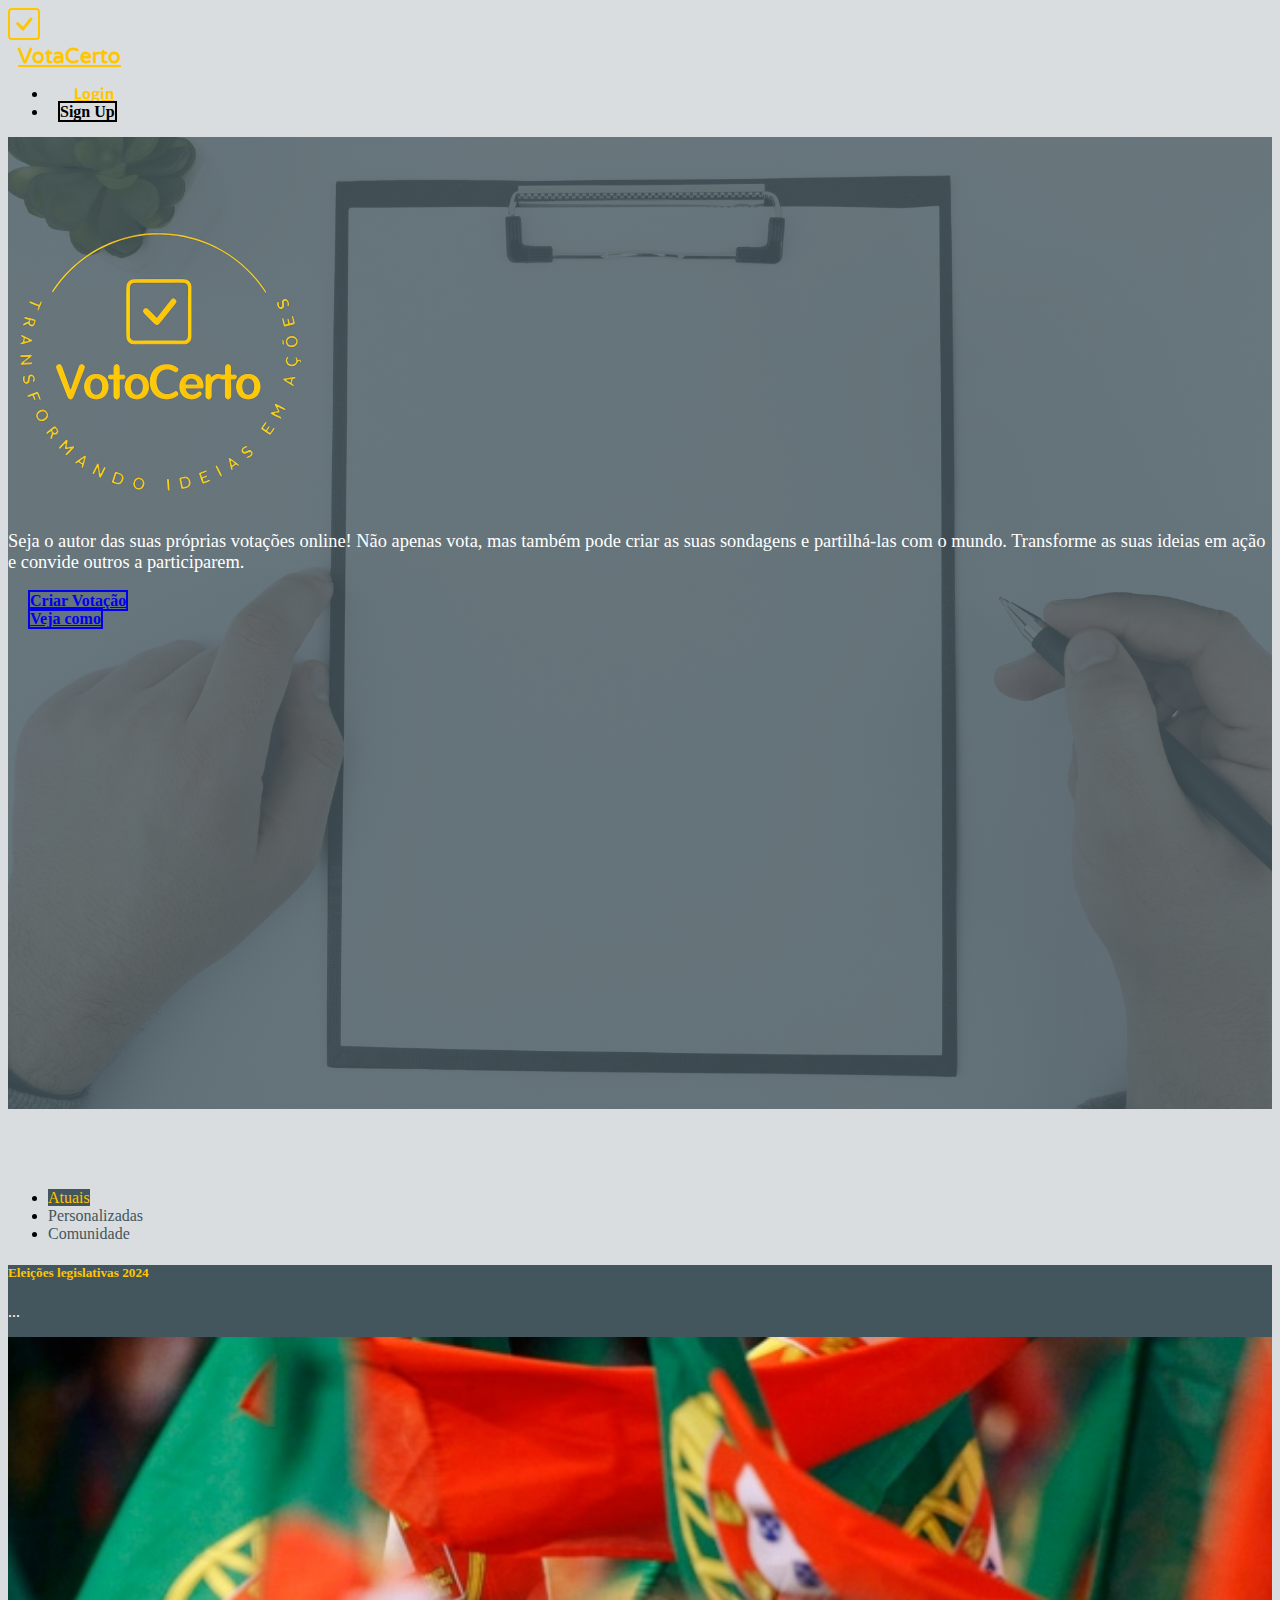
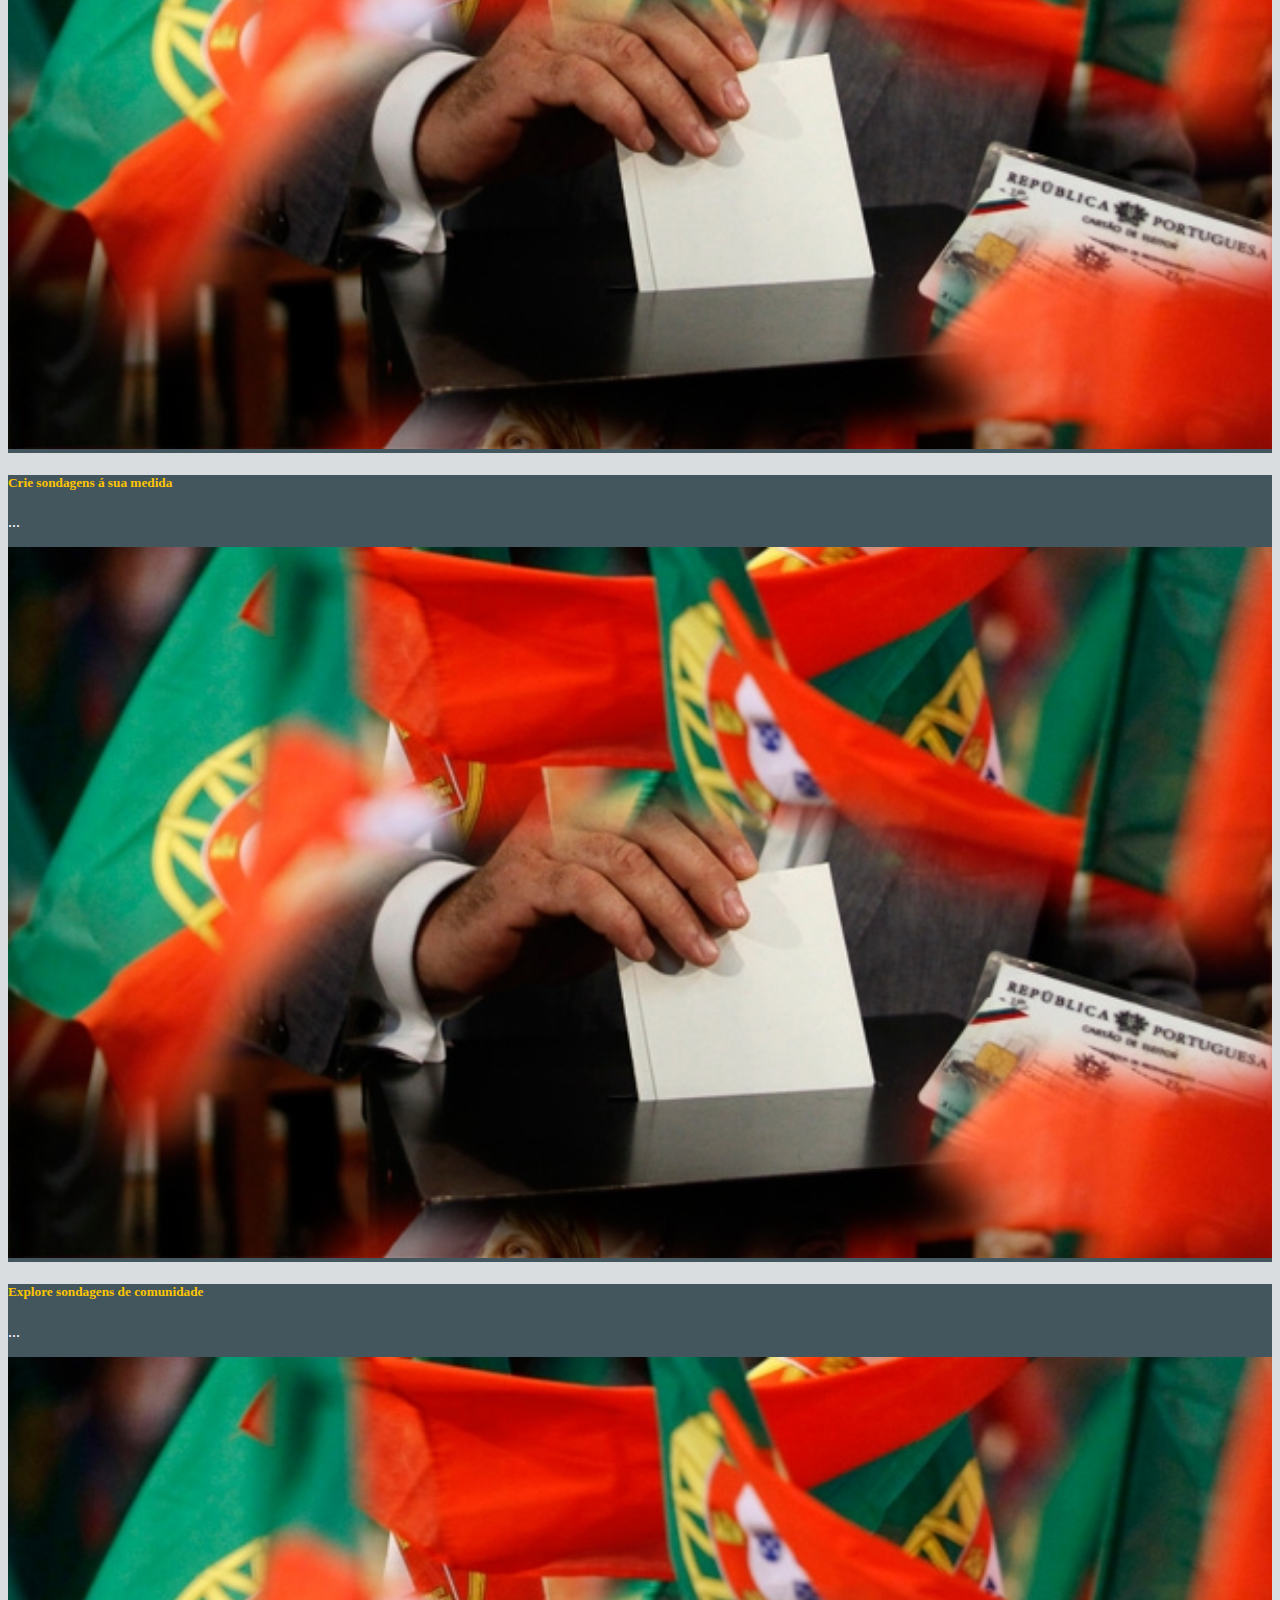
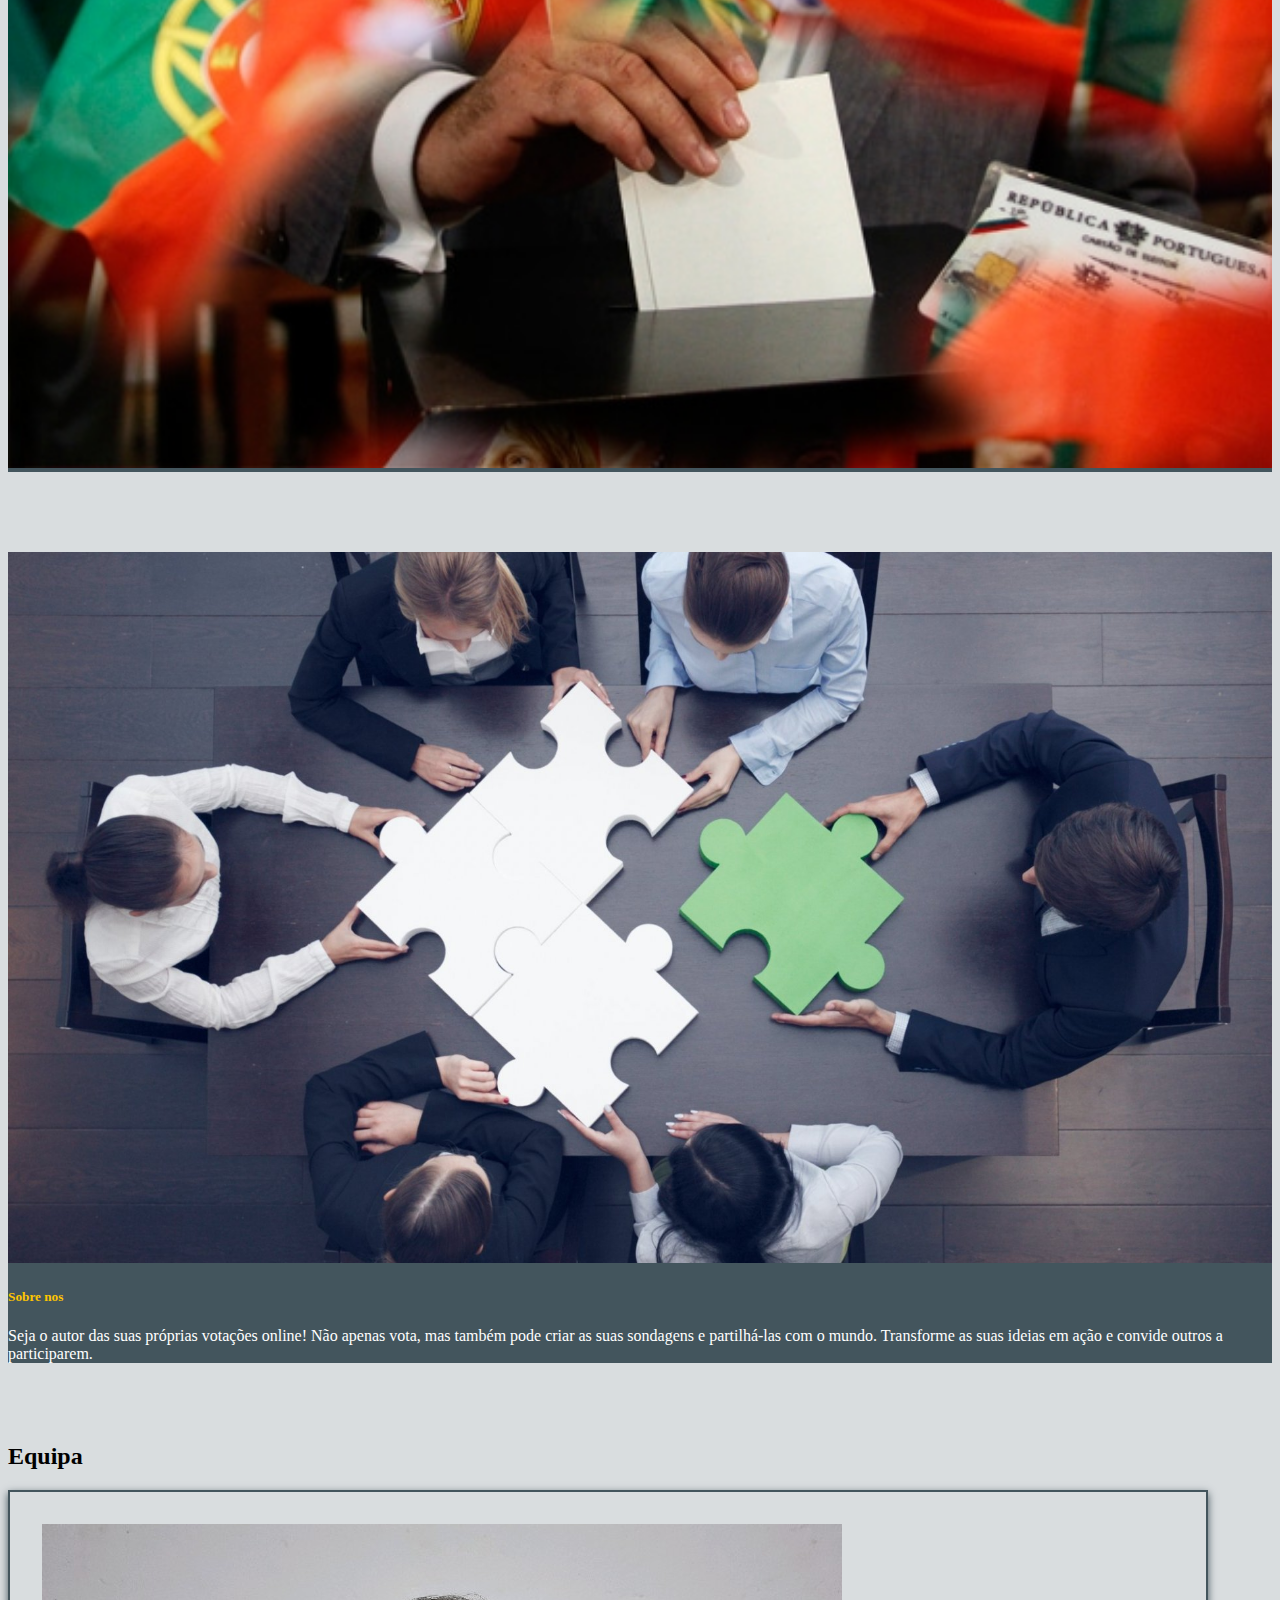
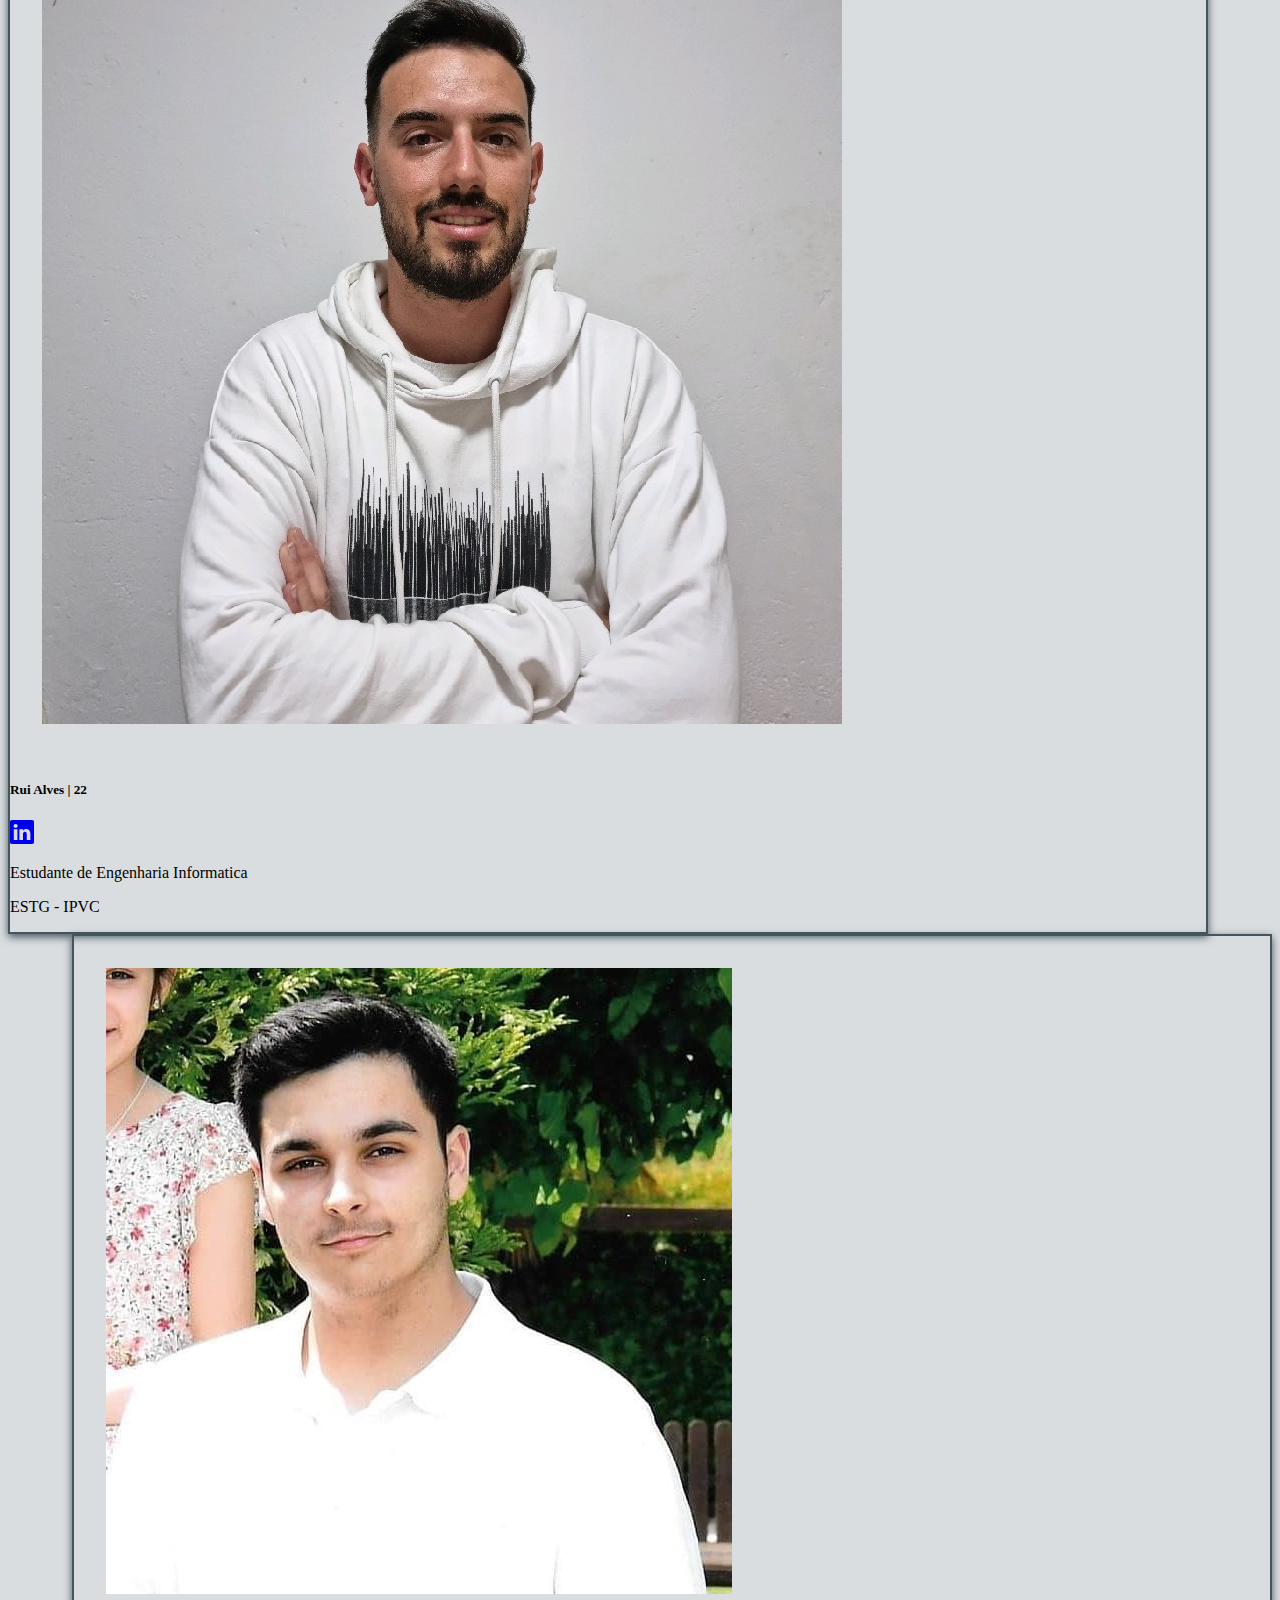
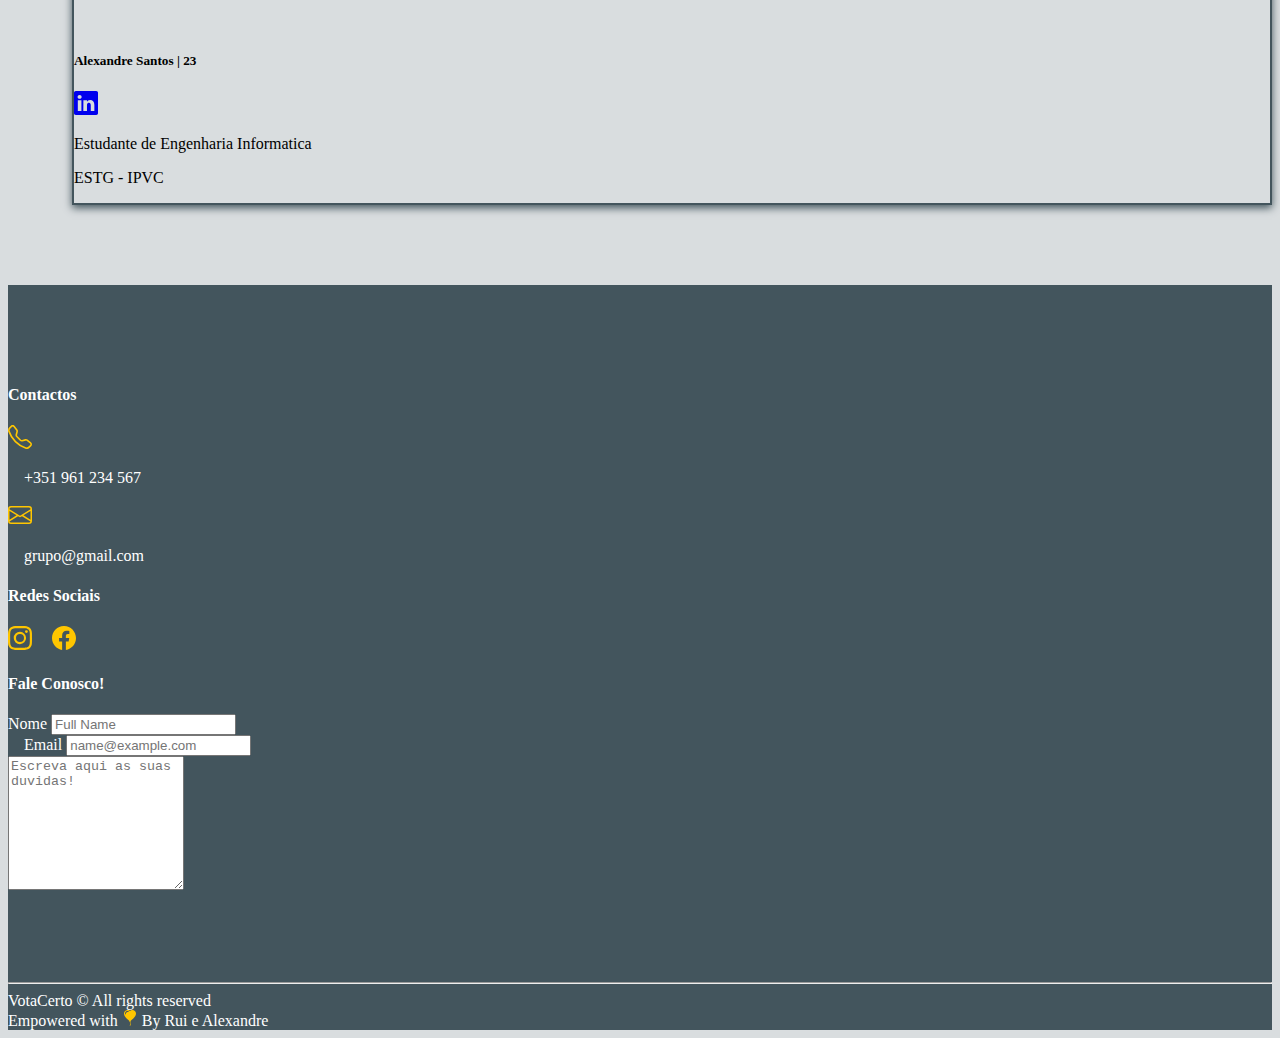
==== commit 6b4d5471: "Merge branch 'main' of https://github.com/Ciclista26/Trabalho_SIR" ====
--- a/landing_page.html
+++ b/landing_page.html
@@ -52,9 +52,9 @@
                     <img src="./assets/image/logo_w.png" alt="logo" width="300px" height="auto">
                 </div>
                 <div class="col-lg-5 align-self-baseline">
-                    <p class="text-white">Seja o autor da sua própria votações online! Você não apenas vota, mas também
-                        pode criar as suas próprias sondagens e partilhá-las com o mundo. Transforme as suas ideias em
-                        ação, convide outros a participarem.</p>
+                    <p class="text-white">Seja o autor das suas próprias votações online! Não apenas vota, mas também
+                        pode criar as suas sondagens e partilhá-las com o mundo. Transforme as suas ideias em
+                        ação e convide outros a participarem.</p>
                 </div>
                 <div class="h-bottons col-lg-8 d-flex align-self-baseline">
                     <div class="col-lg-3 mw-2 align-self-baseline">
@@ -76,15 +76,15 @@
                 <ul class="nav nav-tabs" id="infos" role="tablist">
                     <li class="nav-item" role="presentation">
                         <a class="nav-link active" id="btntab-1" data-mdb-toggle="tab" role="tab" aria-controls="tabs-1"
-                            aria-selected="true">Tab 1</a>
+                            aria-selected="true">Atuais</a>
                     </li>
                     <li class="nav-item" role="presentation">
                         <a class="nav-link" id="btntab-2" data-mdb-toggle="tab" role="tab" aria-controls="tabs-2"
-                            aria-selected="false">Tab 2</a>
+                            aria-selected="false">Personalizadas</a>
                     </li>
                     <li class="nav-item" role="presentation">
                         <a class="nav-link" id="btntab-3" data-mdb-toggle="tab" role="tab" aria-controls="tabs-3"
-                            aria-selected="false">Tab 3</a>
+                            aria-selected="false">Comunidade</a>
                     </li>
                 </ul>
                 <!-- Tabs navs -->
@@ -94,22 +94,30 @@
                     <div class="tab-pane fade d-flex text-content align-items-center justify-content-center text-center show active"
                         id="tabs-1" role="tabpanel" aria-labelledby="tab-1">
                         <div class="col-lg-6 ">
-                            <h5 class="card-title-yellow">Sobre nos</h5>
-                            <p class="text-white">Seja o autor da sua própria votações online! Você não apenas vota, mas
-                                também
-                                pode criar as suas próprias sondagens e partilhá-las com o mundo. Transforme as suas
-                                ideias em
-                                ação, convide outros a participarem.</p>
-                        </div>
-                        <div class="col-lg-6">
-                            <img src="./assets/image/teamworker.jpg" alt="teamworker" width="100%" height="auto">
-                        </div>
-                    </div>
-                    <div class="tab-pane fade" id="tabs-2" role="tabpanel" aria-labelledby="tab-2">
-                        Tab 2 content
-                    </div>
-                    <div class="tab-pane fade" id="tabs-3" role="tabpanel" aria-labelledby="tab-3">
-                        Tab 3 content
+                            <h5 class="card-title-yellow">Eleições legislativas 2024</h5>
+                            <p class="text-white">...</p>
+                        </div>
+                        <div class="col-lg-6">
+                            <img src="./assets/image/legislativas2023.jpg" alt="teamworker" width="100%" height="auto">
+                        </div>
+                    </div>
+                    <div class="tab-pane fade d-flex text-content align-items-center justify-content-center text-center" id="tabs-2" role="tabpanel" aria-labelledby="tab-2">
+                        <div class="col-lg-6">
+                            <h5 class="card-title-yellow">Crie sondagens á sua medida</h5>
+                            <p class="text-white">...</p>
+                        </div>
+                        <div class="col-lg-6">
+                            <img src="./assets/image/legislativas2023.jpg" alt="teamworker" width="100%" height="auto">
+                        </div>
+                    </div>
+                    <div class="tab-pane fade d-flex text-content align-items-center justify-content-center text-center" id="tabs-3" role="tabpanel" aria-labelledby="tab-3">
+                        <div class="col-lg-6">
+                            <h5 class="card-title-yellow">Explore sondagens de comunidade</h5>
+                            <p class="text-white">...</p>
+                        </div>
+                        <div class="col-lg-6">
+                            <img src="./assets/image/legislativas2023.jpg" alt="teamworker" width="100%" height="auto">
+                        </div>
                     </div>
                 </div>
                 <!-- Tabs content -->
@@ -126,9 +134,9 @@
                 </div>
                 <div class="col-lg-6">
                     <h5 class="card-title-yellow">Sobre nos</h5>
-                    <p class="text-white">Seja o autor da sua própria votações online! Você não apenas vota, mas também
-                        pode criar as suas próprias sondagens e partilhá-las com o mundo. Transforme as suas ideias em
-                        ação, convide outros a participarem.</p>
+                    <p class="text-white">Seja o autor das suas próprias votações online! Não apenas vota, mas também
+                        pode criar as suas sondagens e partilhá-las com o mundo. Transforme as suas ideias em
+                        ação e convide outros a participarem.</p>
                 </div>
             </div>
         </div>
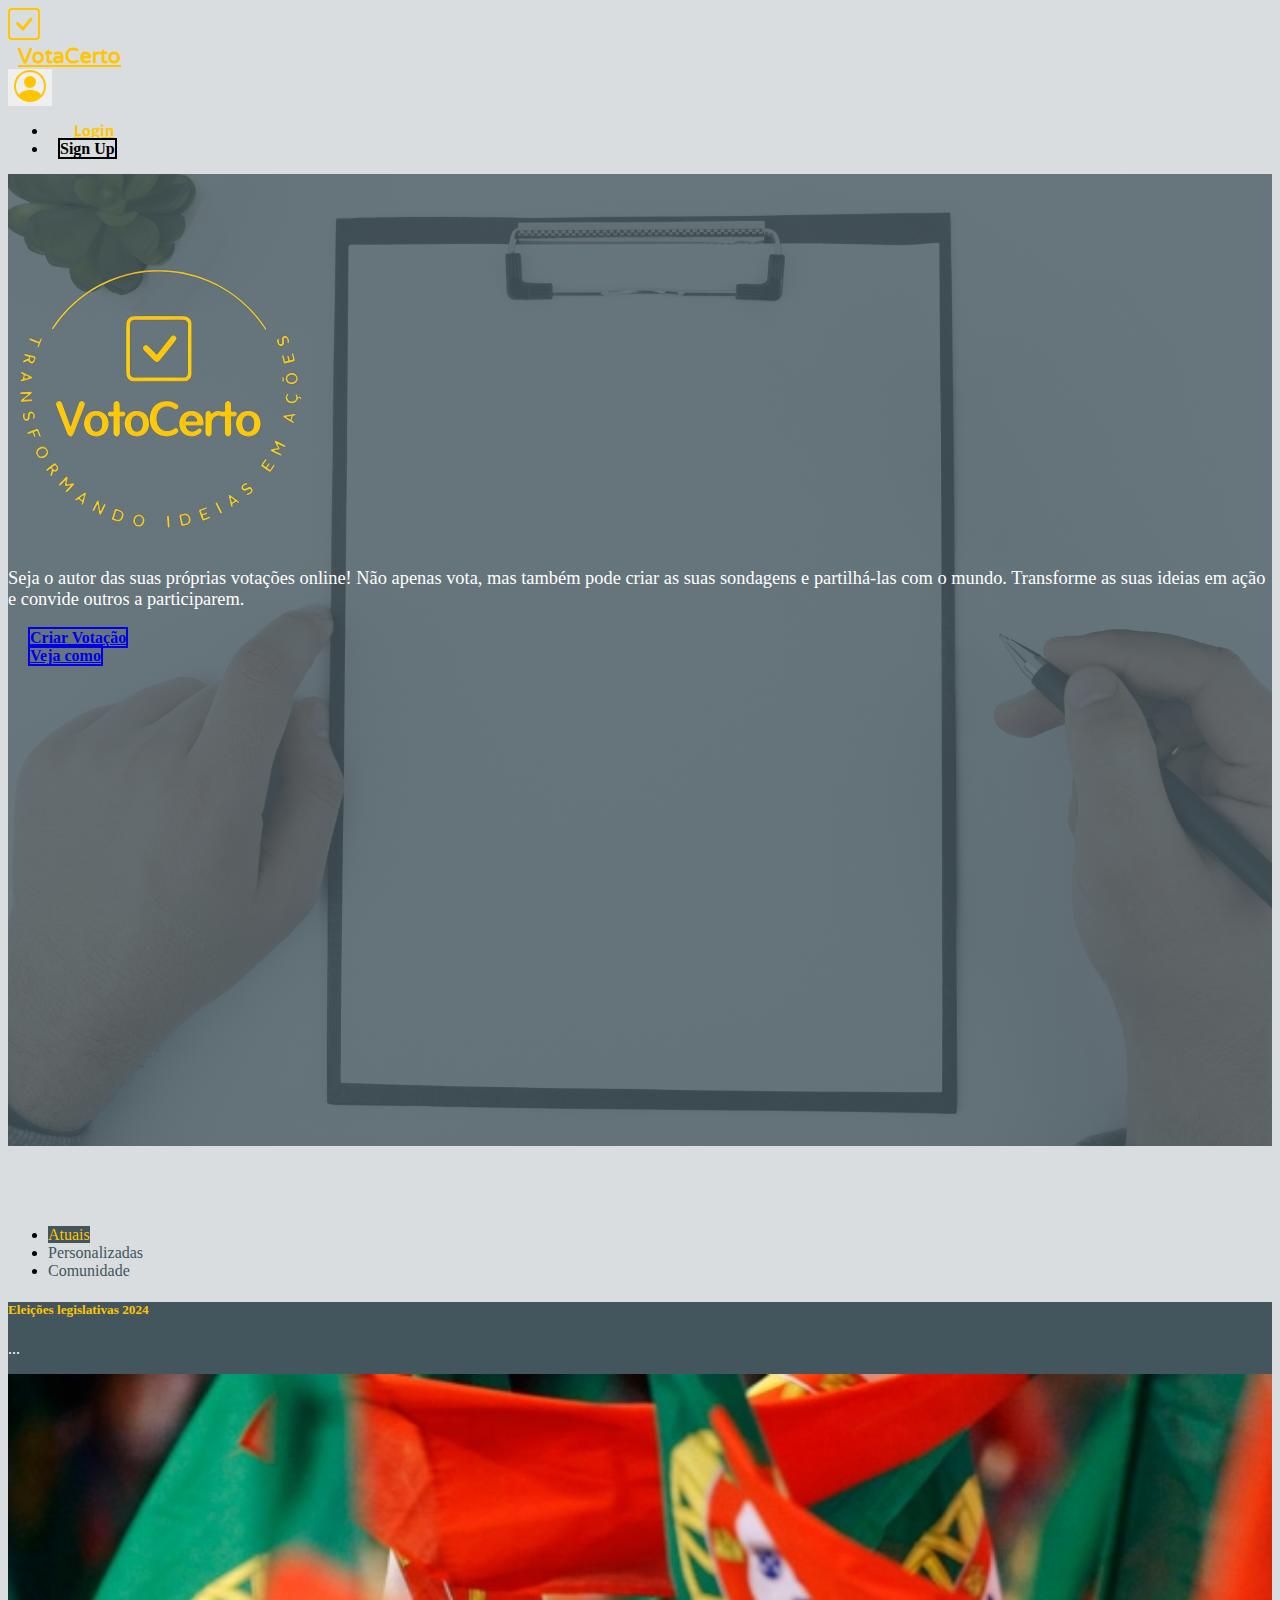
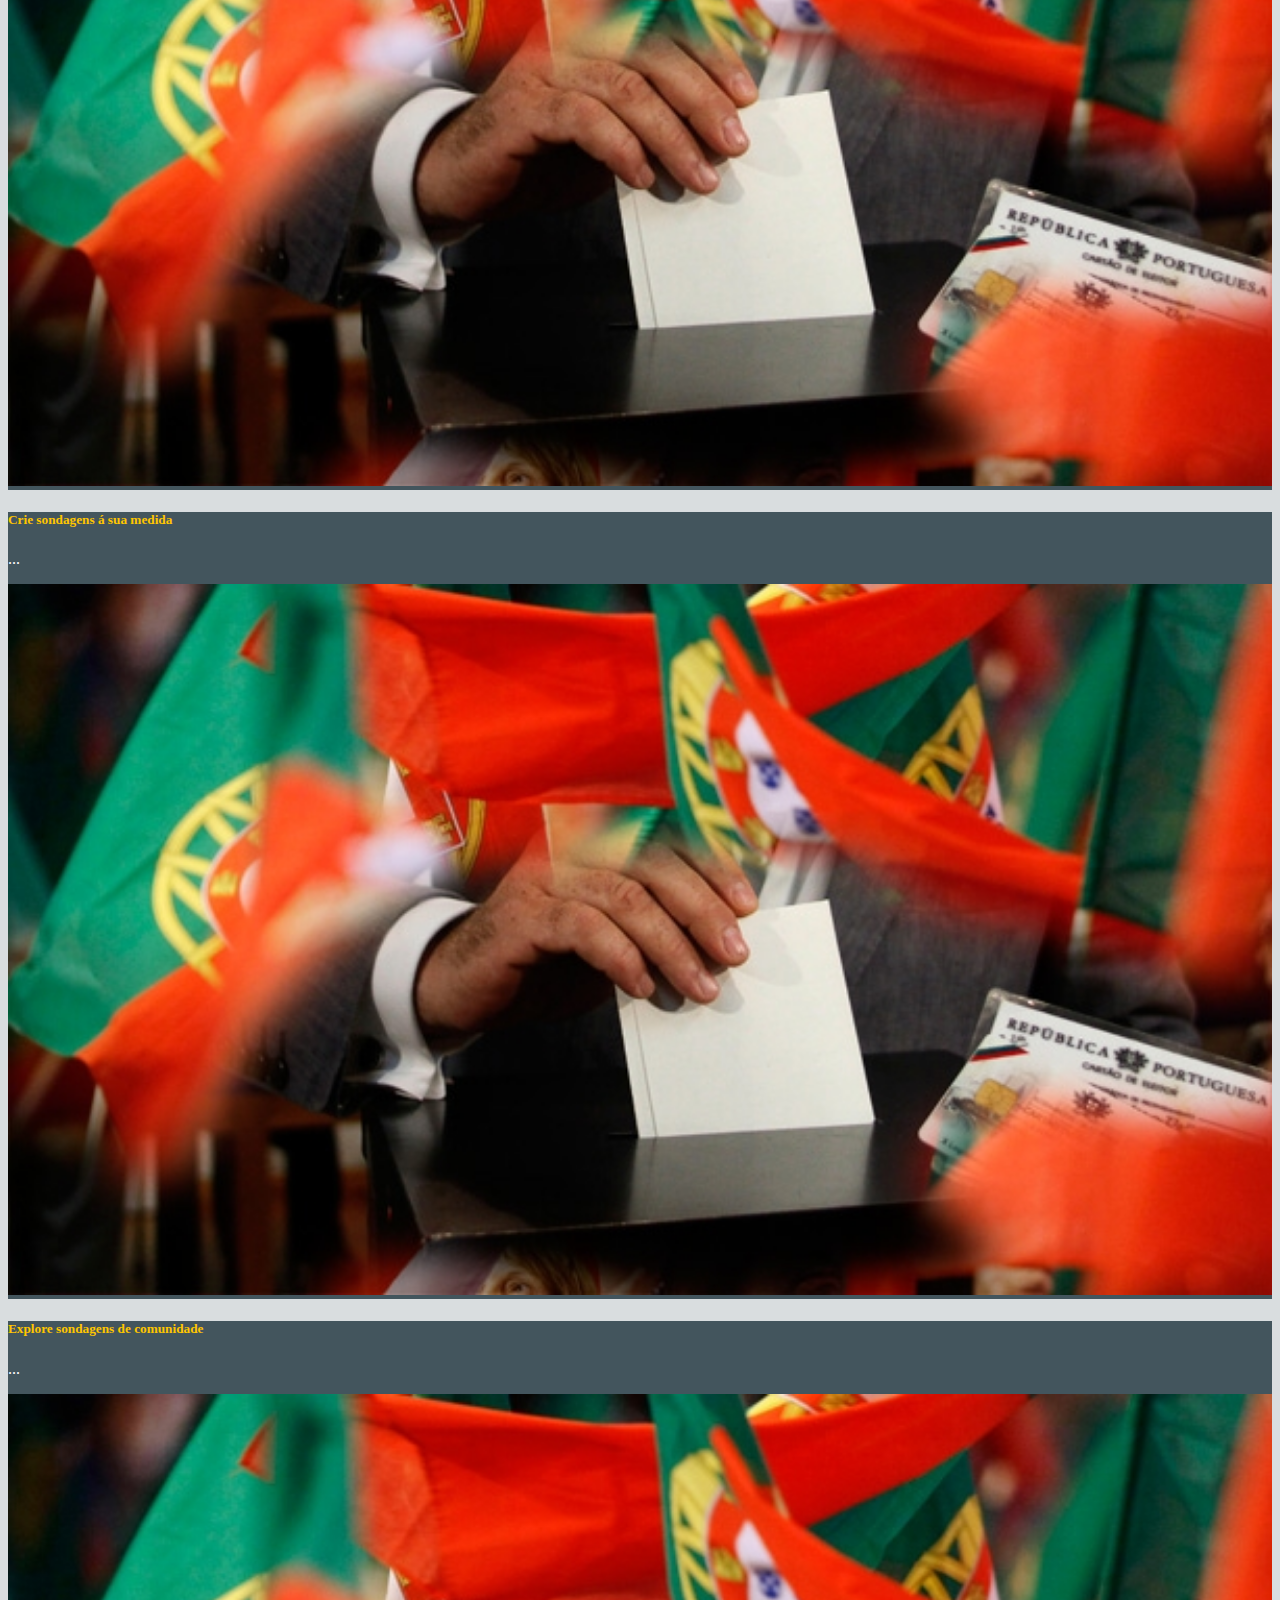
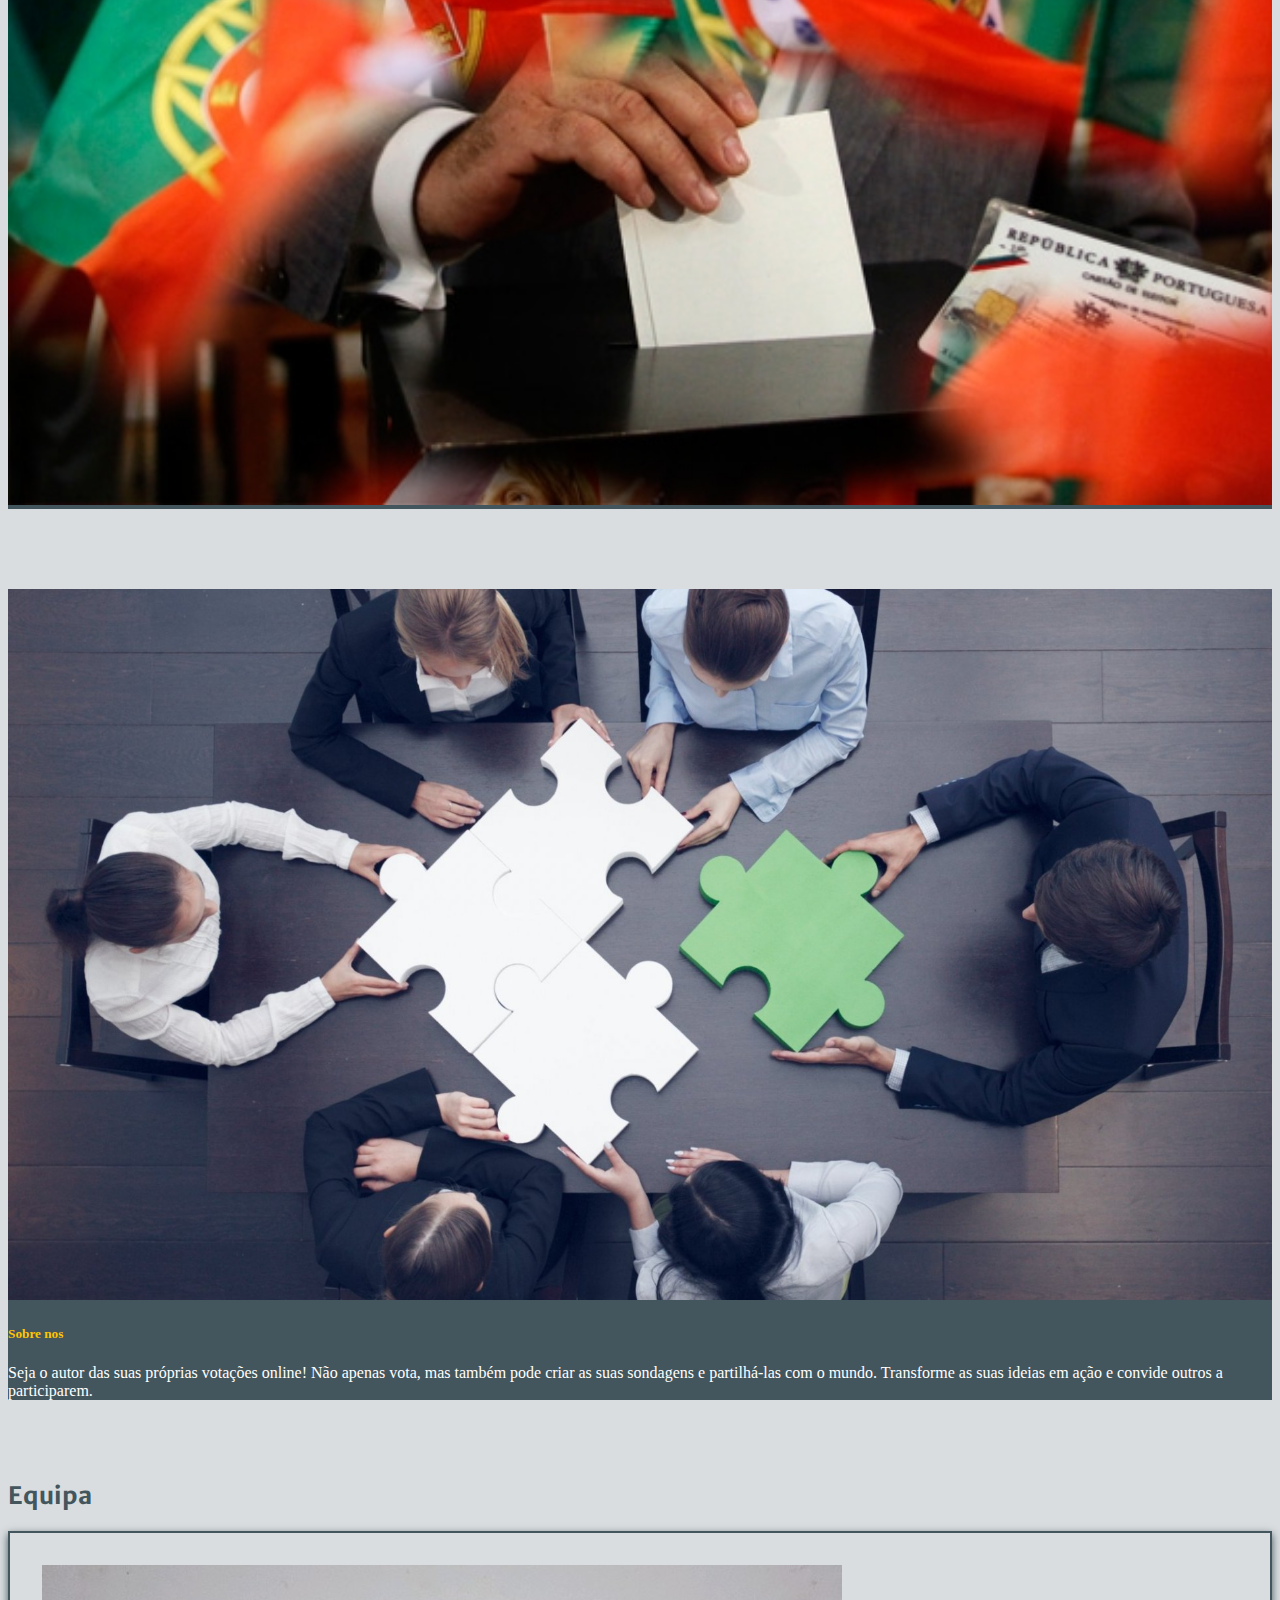
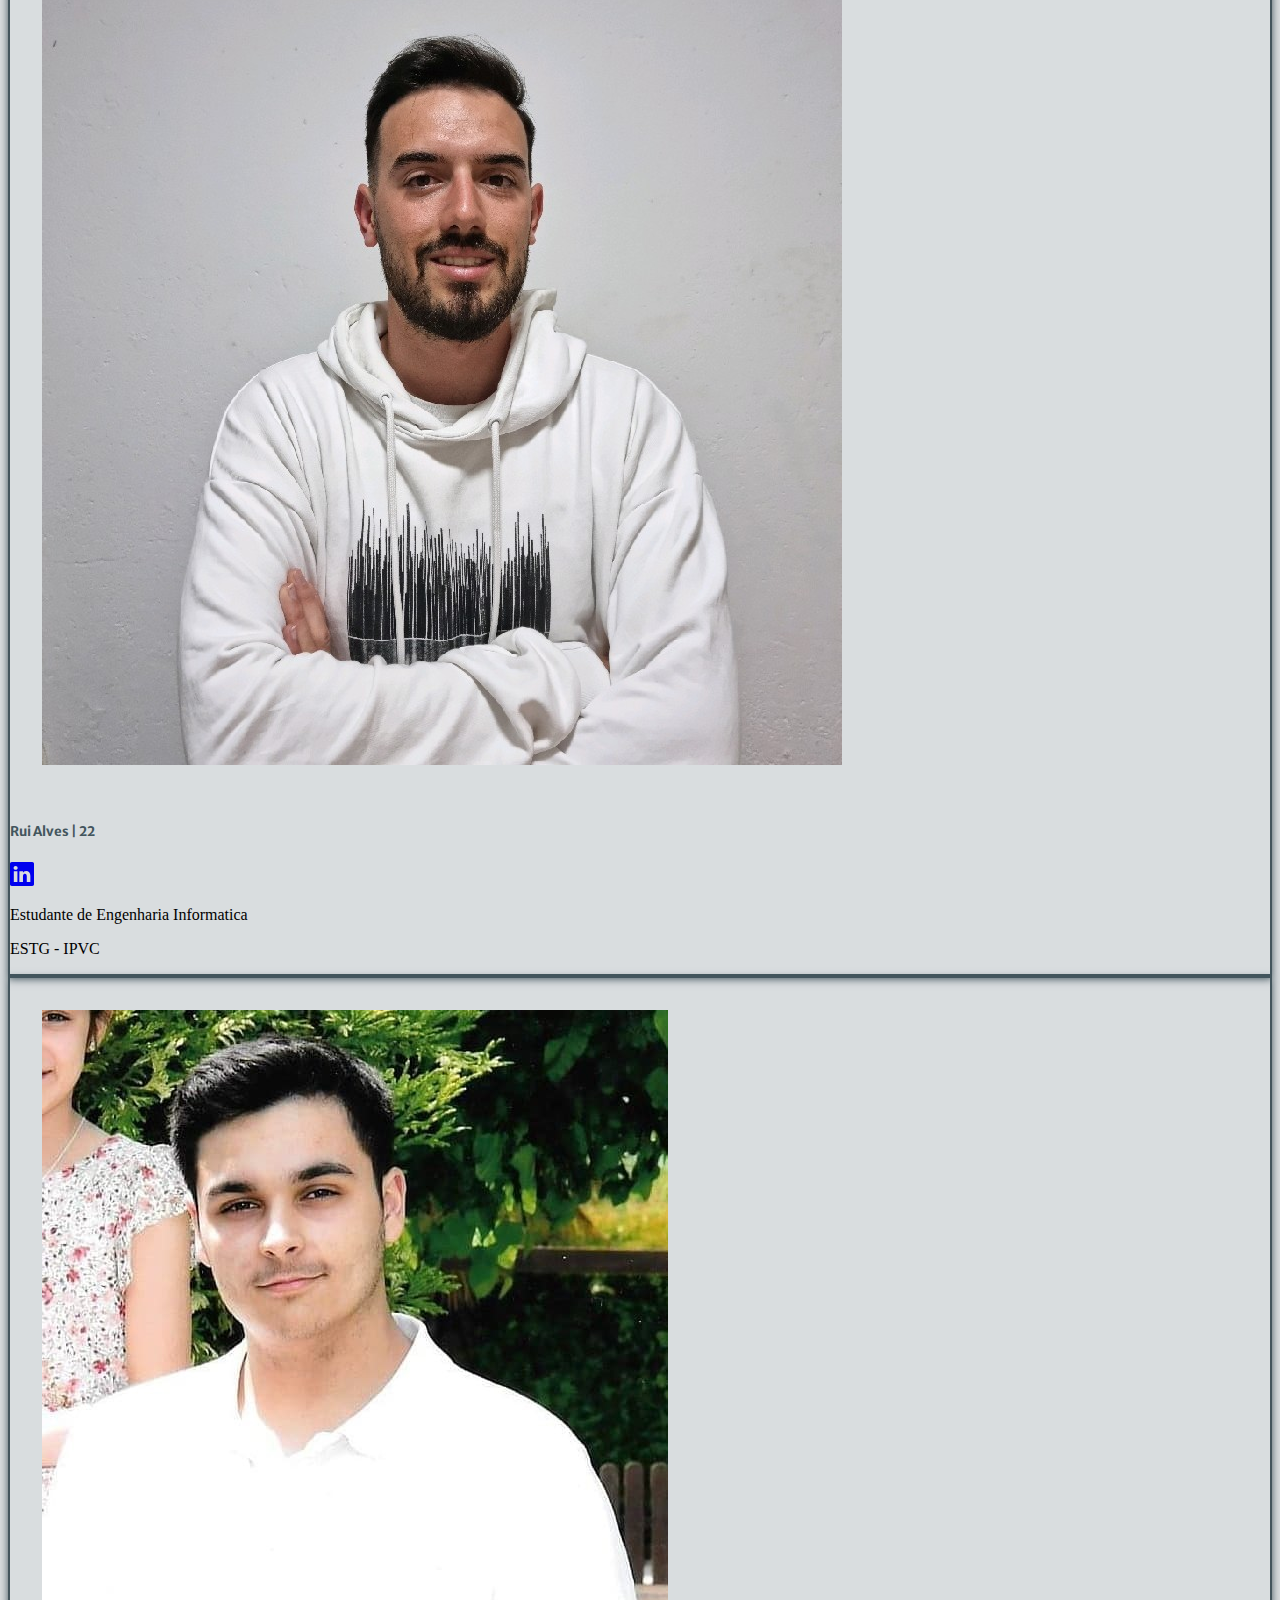
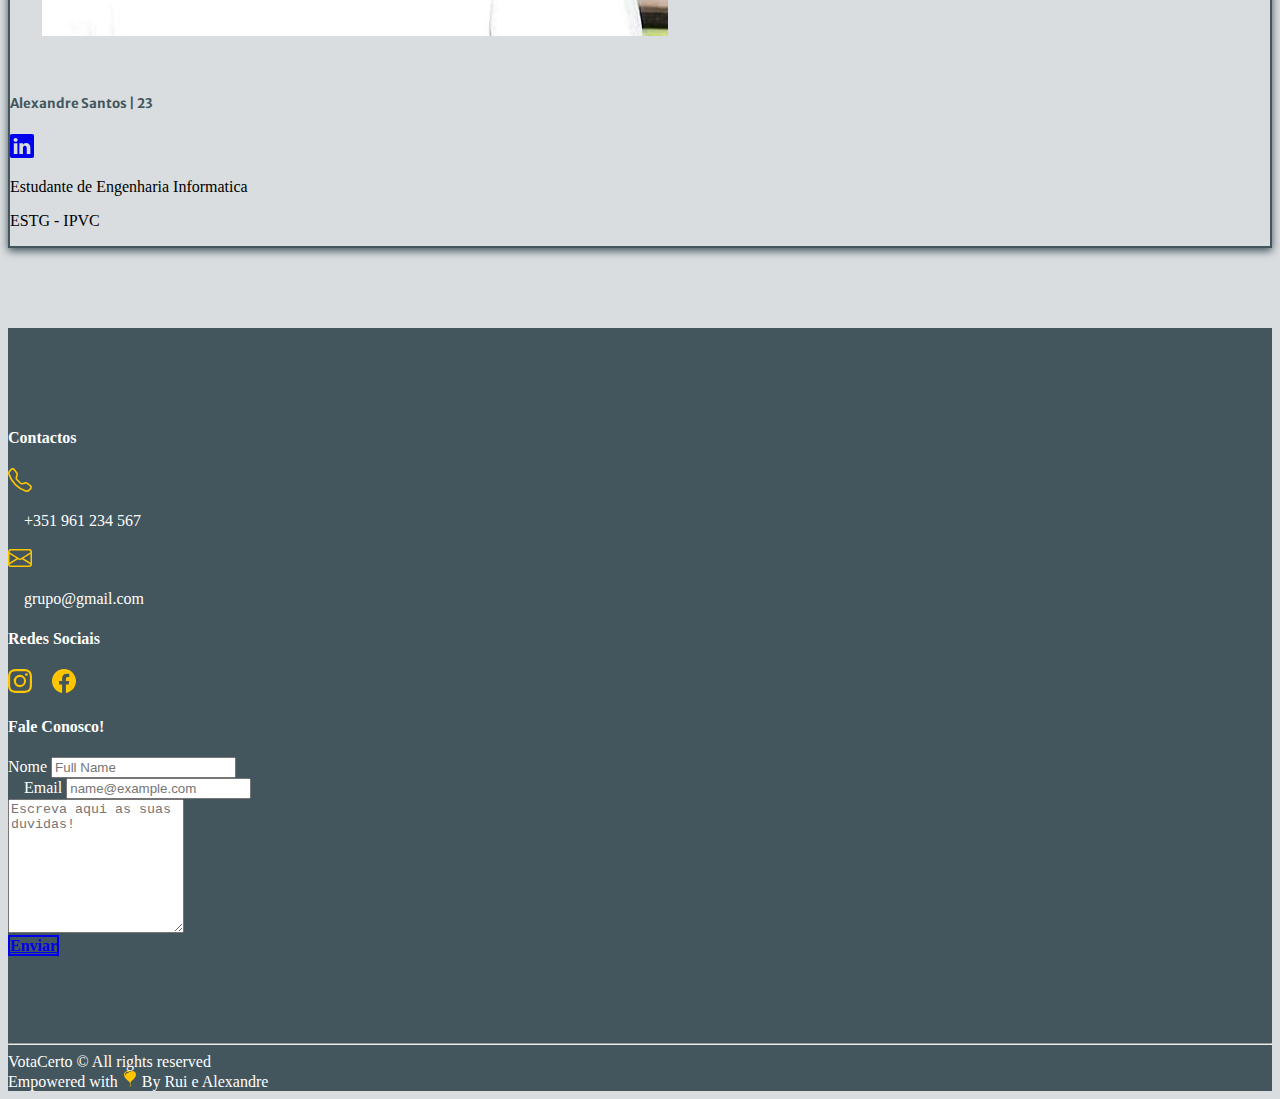
==== commit 9fa1290a: "upgrade10" ====
--- a/landing_page.html
+++ b/landing_page.html
@@ -36,6 +36,16 @@
                     VotaCerto
                 </div>
             </a>
+            <button class="navbar-toggler navbar-toggler-right" type="button" data-bs-toggle="collapse"
+                data-bs-target="#navbarResponsive" aria-controls="navbarResponsive" aria-expanded="false"
+                aria-label="Toggle navigation">
+                <svg xmlns="http://www.w3.org/2000/svg" width="32" height="32" fill="currentColor"
+                    class="bi bi-person-circle" viewBox="0 0 16 16">
+                    <path d="M11 6a3 3 0 1 1-6 0 3 3 0 0 1 6 0z" />
+                    <path fill-rule="evenodd"
+                        d="M0 8a8 8 0 1 1 16 0A8 8 0 0 1 0 8zm8-7a7 7 0 0 0-5.468 11.37C3.242 11.226 4.805 10 8 10s4.757 1.225 5.468 2.37A7 7 0 0 0 8 1z" />
+                </svg>
+            </button>
             <div class="collapse navbar-collapse" id="navbarResponsive">
                 <ul class="navbar-nav ms-auto my-2 my-lg-0">
                     <li class="nav-item p_lr"><a class="nav-link" href="#portfolio">Login</a></li>
@@ -69,6 +79,7 @@
         </div>
     </header>
 
+    <!-- Infos-->
     <section class="infos mg">
         <div class="container px-4 px-lg-5 h-100">
             <div class="row gx-4 gx-lg-5 h-100 align-items-center justify-content-center text-center">
@@ -101,7 +112,8 @@
                             <img src="./assets/image/legislativas2023.jpg" alt="teamworker" width="100%" height="auto">
                         </div>
                     </div>
-                    <div class="tab-pane fade d-flex text-content align-items-center justify-content-center text-center" id="tabs-2" role="tabpanel" aria-labelledby="tab-2">
+                    <div class="tab-pane fade d-flex text-content align-items-center justify-content-center text-center"
+                        id="tabs-2" role="tabpanel" aria-labelledby="tab-2">
                         <div class="col-lg-6">
                             <h5 class="card-title-yellow">Crie sondagens á sua medida</h5>
                             <p class="text-white">...</p>
@@ -110,7 +122,8 @@
                             <img src="./assets/image/legislativas2023.jpg" alt="teamworker" width="100%" height="auto">
                         </div>
                     </div>
-                    <div class="tab-pane fade d-flex text-content align-items-center justify-content-center text-center" id="tabs-3" role="tabpanel" aria-labelledby="tab-3">
+                    <div class="tab-pane fade d-flex text-content align-items-center justify-content-center text-center"
+                        id="tabs-3" role="tabpanel" aria-labelledby="tab-3">
                         <div class="col-lg-6">
                             <h5 class="card-title-yellow">Explore sondagens de comunidade</h5>
                             <p class="text-white">...</p>
@@ -144,58 +157,60 @@
 
     <!-- Team-->
     <section class="team mg">
-        <div class="container">
-            <div class="row pb-5 gx-4 gx-lg-5 h-100 align-items-center justify-content-center text-center">
-                <div class="col-lg-5">
-                    <h2 class="card-title">Equipa</h2>
-                </div>
-            </div>
-            <div class="row row-cols-1 row-cols-md-2 g-4">
-                <div class="col-lg-4 mr-lg-5">
-                    <div class="card">
-                        <img src="./assets/image/team/team1.jpeg" class="card-img-top" alt="team1">
-                        <div class="card-body pt-0">
-                            <div class="card-title d-flex mb-0">
-                                <h5 class="mb-0">Rui Alves | 22</h5>
-                                <a href="https://www.linkedin.com/in/ruialves2001/">
-                                    <svg xmlns="http://www.w3.org/2000/svg" width="24" height="24" fill="currentColor"
-                                        class="bi bi-linkedin" viewBox="0 0 16 16">
-                                        <path
-                                            d="M0 1.146C0 .513.526 0 1.175 0h13.65C15.474 0 16 .513 16 1.146v13.708c0 .633-.526 1.146-1.175 1.146H1.175C.526 16 0 15.487 0 14.854V1.146zm4.943 12.248V6.169H2.542v7.225h2.401zm-1.2-8.212c.837 0 1.358-.554 1.358-1.248-.015-.709-.52-1.248-1.342-1.248-.822 0-1.359.54-1.359 1.248 0 .694.521 1.248 1.327 1.248h.016zm4.908 8.212V9.359c0-.216.016-.432.08-.586.173-.431.568-.878 1.232-.878.869 0 1.216.662 1.216 1.634v3.865h2.401V9.25c0-2.22-1.184-3.252-2.764-3.252-1.274 0-1.845.7-2.165 1.193v.025h-.016a5.54 5.54 0 0 1 .016-.025V6.169h-2.4c.03.678 0 7.225 0 7.225h2.4z" />
-                                    </svg></a>
-                            </div>
-                            <p class="card-text mb-0">Estudante de Engenharia Informatica</p>
-                            <p class="card-text">ESTG - IPVC</p>
-                        </div>
-                    </div>
-                </div>
-                <div class="col-lg-4 ml-lg-5">
-                    <div class="card">
-                        <img src="./assets/image/team/team2.jpg" class="card-img-top" alt="team2">
-                        <div class="card-body pt-0">
-                            <div class="card-title d-flex mb-0">
-                                <h5 class="mb-0">Alexandre Santos | 23</h5>
-                                <a href="https://www.linkedin.com/in/alexandrepsantos1999/">
-                                    <svg xmlns="http://www.w3.org/2000/svg" width="24" height="24" fill="currentColor"
-                                        class="bi bi-linkedin" viewBox="0 0 16 16">
-                                        <path
-                                            d="M0 1.146C0 .513.526 0 1.175 0h13.65C15.474 0 16 .513 16 1.146v13.708c0 .633-.526 1.146-1.175 1.146H1.175C.526 16 0 15.487 0 14.854V1.146zm4.943 12.248V6.169H2.542v7.225h2.401zm-1.2-8.212c.837 0 1.358-.554 1.358-1.248-.015-.709-.52-1.248-1.342-1.248-.822 0-1.359.54-1.359 1.248 0 .694.521 1.248 1.327 1.248h.016zm4.908 8.212V9.359c0-.216.016-.432.08-.586.173-.431.568-.878 1.232-.878.869 0 1.216.662 1.216 1.634v3.865h2.401V9.25c0-2.22-1.184-3.252-2.764-3.252-1.274 0-1.845.7-2.165 1.193v.025h-.016a5.54 5.54 0 0 1 .016-.025V6.169h-2.4c.03.678 0 7.225 0 7.225h2.4z" />
-                                    </svg>
-                                </a>
-                            </div>
-                            <p class="card-text mb-0">Estudante de Engenharia Informatica</p>
-                            <p class="card-text">ESTG - IPVC</p>
-                        </div>
-                    </div>
-                </div>
-            </div>
+
+        <div class="row pb-5 gx-4 gx-lg-5 h-100 align-items-center justify-content-center text-center">
+            <div class="col-lg-5">
+                <h2 class="card-title">Equipa</h2>
+            </div>
+        </div>
+        <div class="row">
+            <!-- <div class="col-md-0 col-lg-1"></div> -->
+            <div class="col-3 col-md-3 col-lg-4 col-xl-3">
+                <div class="card">
+                    <img src="./assets/image/team/team1.jpeg" class="card-img-top" alt="team1">
+                    <div class="card-body pt-0">
+                        <div class="card-title d-flex mb-0">
+                            <h5 class="mb-0">Rui Alves | 22</h5>
+                            <a href="https://www.linkedin.com/in/ruialves2001/">
+                                <svg xmlns="http://www.w3.org/2000/svg" width="24" height="24" fill="currentColor"
+                                    class="bi bi-linkedin" viewBox="0 0 16 16">
+                                    <path
+                                        d="M0 1.146C0 .513.526 0 1.175 0h13.65C15.474 0 16 .513 16 1.146v13.708c0 .633-.526 1.146-1.175 1.146H1.175C.526 16 0 15.487 0 14.854V1.146zm4.943 12.248V6.169H2.542v7.225h2.401zm-1.2-8.212c.837 0 1.358-.554 1.358-1.248-.015-.709-.52-1.248-1.342-1.248-.822 0-1.359.54-1.359 1.248 0 .694.521 1.248 1.327 1.248h.016zm4.908 8.212V9.359c0-.216.016-.432.08-.586.173-.431.568-.878 1.232-.878.869 0 1.216.662 1.216 1.634v3.865h2.401V9.25c0-2.22-1.184-3.252-2.764-3.252-1.274 0-1.845.7-2.165 1.193v.025h-.016a5.54 5.54 0 0 1 .016-.025V6.169h-2.4c.03.678 0 7.225 0 7.225h2.4z" />
+                                </svg></a>
+                        </div>
+                        <p class="card-text mb-0">Estudante de Engenharia Informatica</p>
+                        <p class="card-text">ESTG - IPVC</p>
+                    </div>
+                </div>
+            </div>
+            <div class="col-lg-1"></div>
+            <div class="col-3 col-md-3 col-lg-4 col-xl-3">
+                <div class="card">
+                    <img src="./assets/image/team/team2.jpg" class="card-img-top" alt="team2">
+                    <div class="card-body pt-0">
+                        <div class="card-title d-flex mb-0">
+                            <h5 class="mb-0">Alexandre Santos | 23</h5>
+                            <a href="https://www.linkedin.com/in/alexandrepsantos1999/">
+                                <svg xmlns="http://www.w3.org/2000/svg" width="24" height="24" fill="currentColor"
+                                    class="bi bi-linkedin" viewBox="0 0 16 16">
+                                    <path
+                                        d="M0 1.146C0 .513.526 0 1.175 0h13.65C15.474 0 16 .513 16 1.146v13.708c0 .633-.526 1.146-1.175 1.146H1.175C.526 16 0 15.487 0 14.854V1.146zm4.943 12.248V6.169H2.542v7.225h2.401zm-1.2-8.212c.837 0 1.358-.554 1.358-1.248-.015-.709-.52-1.248-1.342-1.248-.822 0-1.359.54-1.359 1.248 0 .694.521 1.248 1.327 1.248h.016zm4.908 8.212V9.359c0-.216.016-.432.08-.586.173-.431.568-.878 1.232-.878.869 0 1.216.662 1.216 1.634v3.865h2.401V9.25c0-2.22-1.184-3.252-2.764-3.252-1.274 0-1.845.7-2.165 1.193v.025h-.016a5.54 5.54 0 0 1 .016-.025V6.169h-2.4c.03.678 0 7.225 0 7.225h2.4z" />
+                                </svg>
+                            </a>
+                        </div>
+                        <p class="card-text mb-0">Estudante de Engenharia Informatica</p>
+                        <p class="card-text">ESTG - IPVC</p>
+                    </div>
+                </div>
+            </div>
+            <!-- <div class="col-md-0 col-lg-1"></div> -->
         </div>
     </section>
 
     <!-- Footer-->
     <!-- Procurar SVG para os pontos dos tópicos -->
     <footer id="footer" class="bg-footer py-3">
-        <div class="container col-10 offset col-lg-8 offset-lg-2 py-6">
+        <div class="container col-10 offset-1 col-lg-8 offset-lg-2 py-6">
             <div class="row">
                 <div class="col-lg-4">
                     <div class="widget d-sm-flex d-lg-block">
@@ -262,6 +277,13 @@
                                 <textarea class="form-control" id="textarea1" rows="3"
                                     placeholder="Escreva aqui as suas duvidas!"></textarea>
                             </div>
+                            <div class="mb-3 d-block d-md-flex justify-content-flex-end">
+                                <div class="col-12 col-md-2">
+                                    <a class="btn w-100 btn-yellow" href="#" role="button">
+                                        Enviar
+                                    </a>
+                                </div>
+                            </div>
                         </div>
                     </div>
                 </div>
--- a/css/style.css
+++ b/css/style.css
@@ -4,7 +4,7 @@
 
     #mainNav {
         box-shadow: 0 0.5rem 1rem rgba(0, 0, 0, 0.15);
-        background-color: #fff;
+        background-color: #43555d;
         transition: background-color 0.2s ease;
     }
 
@@ -15,11 +15,30 @@
     }
 
     #mainNav .navbar-nav .nav-item .nav-link {
-        color: #6c757d;
+        color: #ffc600;
         font-family: "Merriweather Sans", -apple-system, BlinkMacSystemFont, "Segoe UI", Roboto, "Helvetica Neue", Arial, "Noto Sans", sans-serif, "Apple Color Emoji", "Segoe UI Emoji", "Segoe UI Symbol", "Noto Color Emoji";
         font-weight: 700;
         font-size: 0.9rem;
         padding: 0.75rem 0;
+    }
+    #mainNav .navbar-nav .nav-item .nav-link:hover {
+        color: #fff;
+    }
+
+    #mainNav .navbar-toggler {
+        text-decoration: none;
+        border: 0;
+        color: #ffc600;
+    }
+
+    .navbar-toggler:active {
+        box-shadow: none;
+      }
+
+    #mainNav .navbar-toggler:hover {
+        text-decoration: none;
+        border: 0;
+        color: #fff;
     }
 
     @media (min-width: 992px) {
@@ -218,13 +237,19 @@
         justify-content: space-between;
     }
 
+    .card-title {
+        font-family: "Merriweather Sans", -apple-system, BlinkMacSystemFont, "Segoe UI", Roboto, "Helvetica Neue", Arial, "Noto Sans", sans-serif, "Apple Color Emoji", "Segoe UI Emoji", "Segoe UI Symbol", "Noto Color Emoji";
+        font-weight: 700;
+        color: #43555d;
+      }
+
     /* Footer */
-    #footer .widget a {
+    #footer .widget a.d-flex {
         text-decoration: none;
         color: white;
     }
 
-    #footer .widget a:hover {
+    #footer .widget a.d-flex:hover {
         color: #ffc600;
     }
 
@@ -305,6 +330,10 @@
 
     .py-6{
         padding: 5rem 0;
+    }
+
+    .justify-content-flex-end{
+        justify-content: flex-end;
     }
 
     /* css geral */
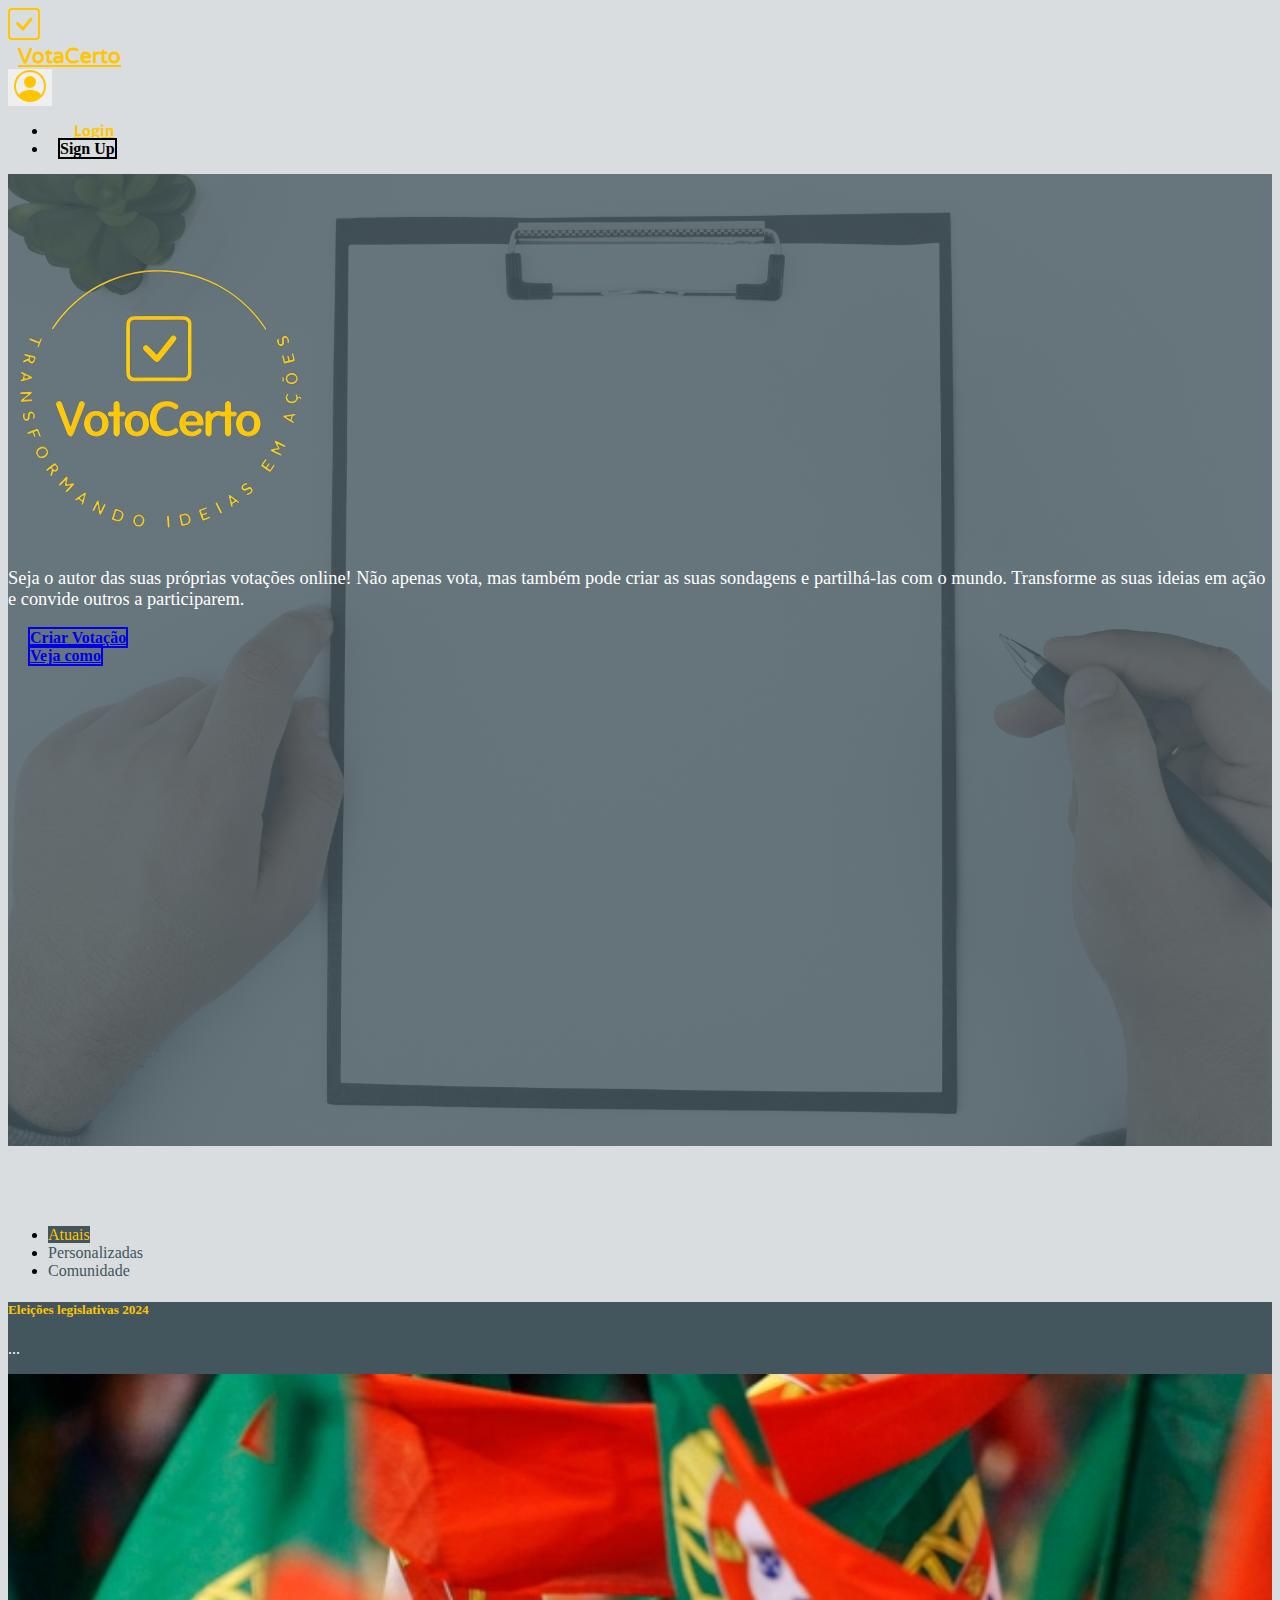
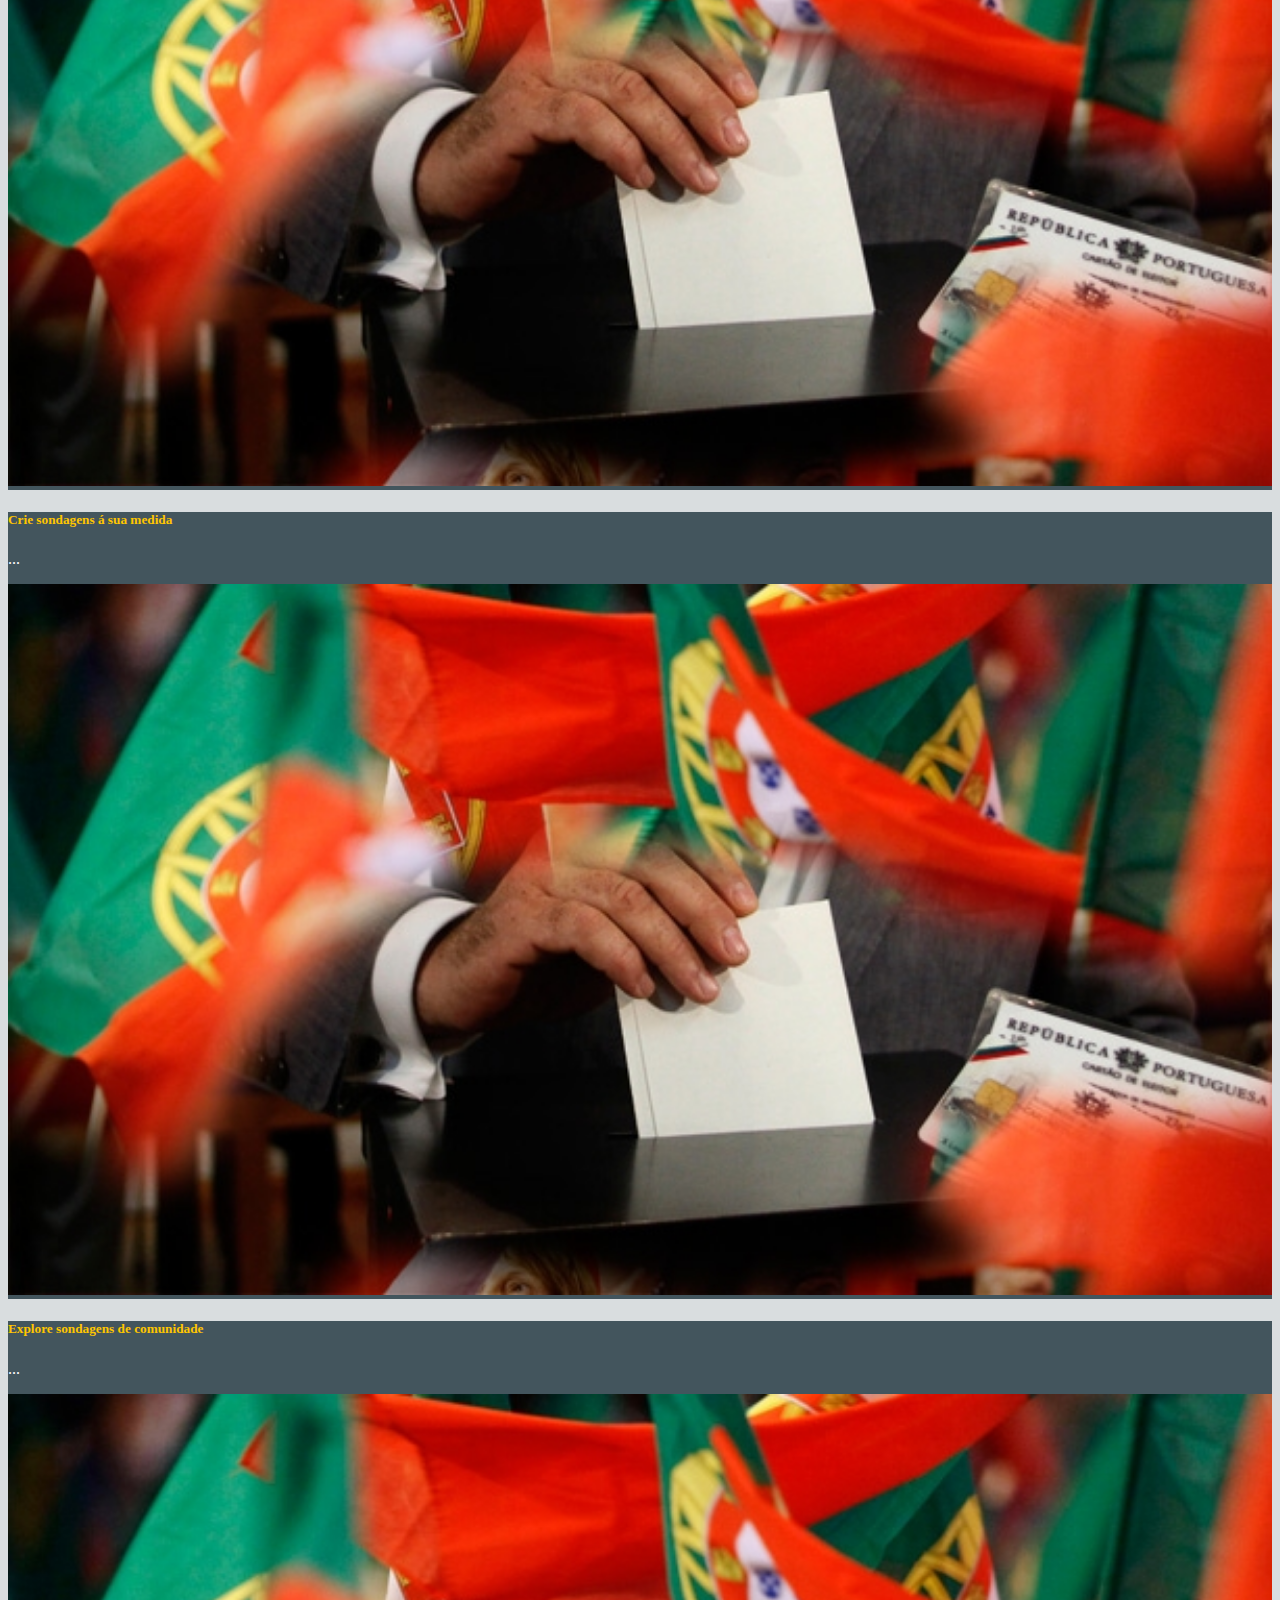
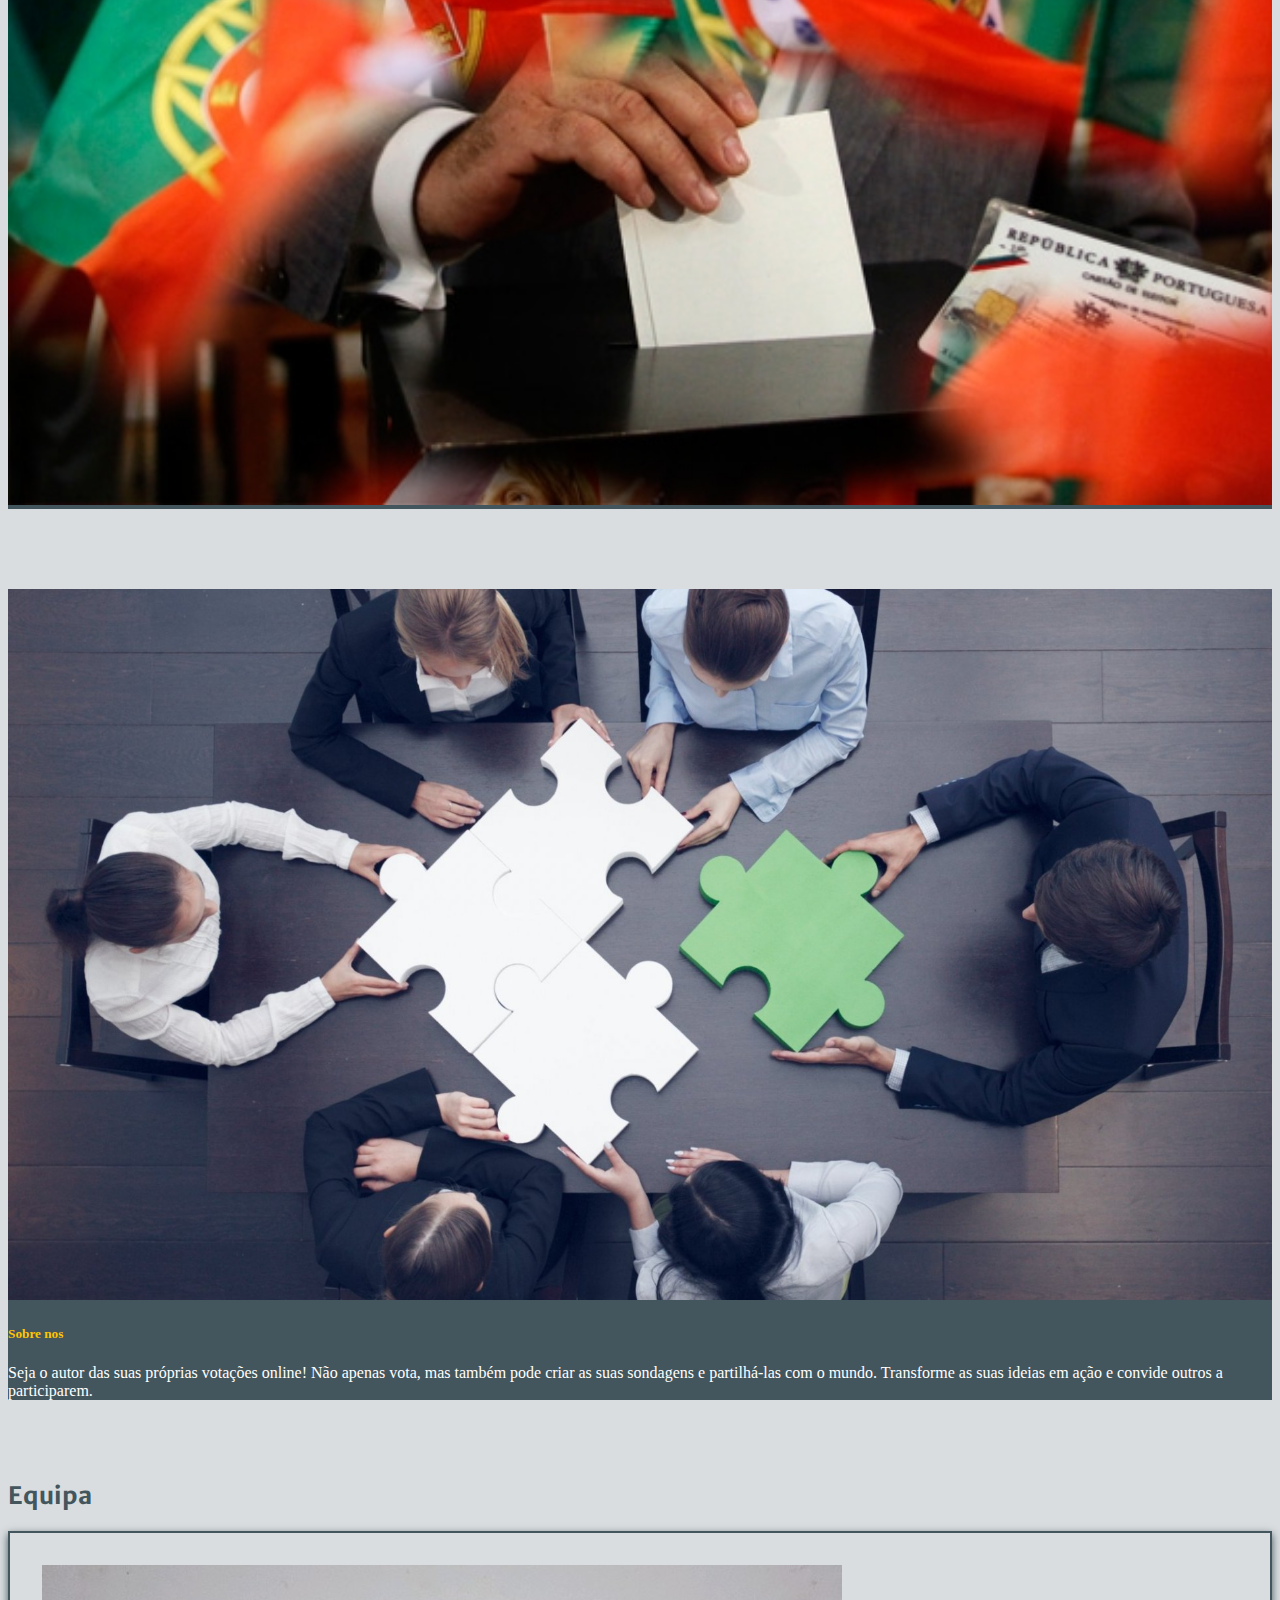
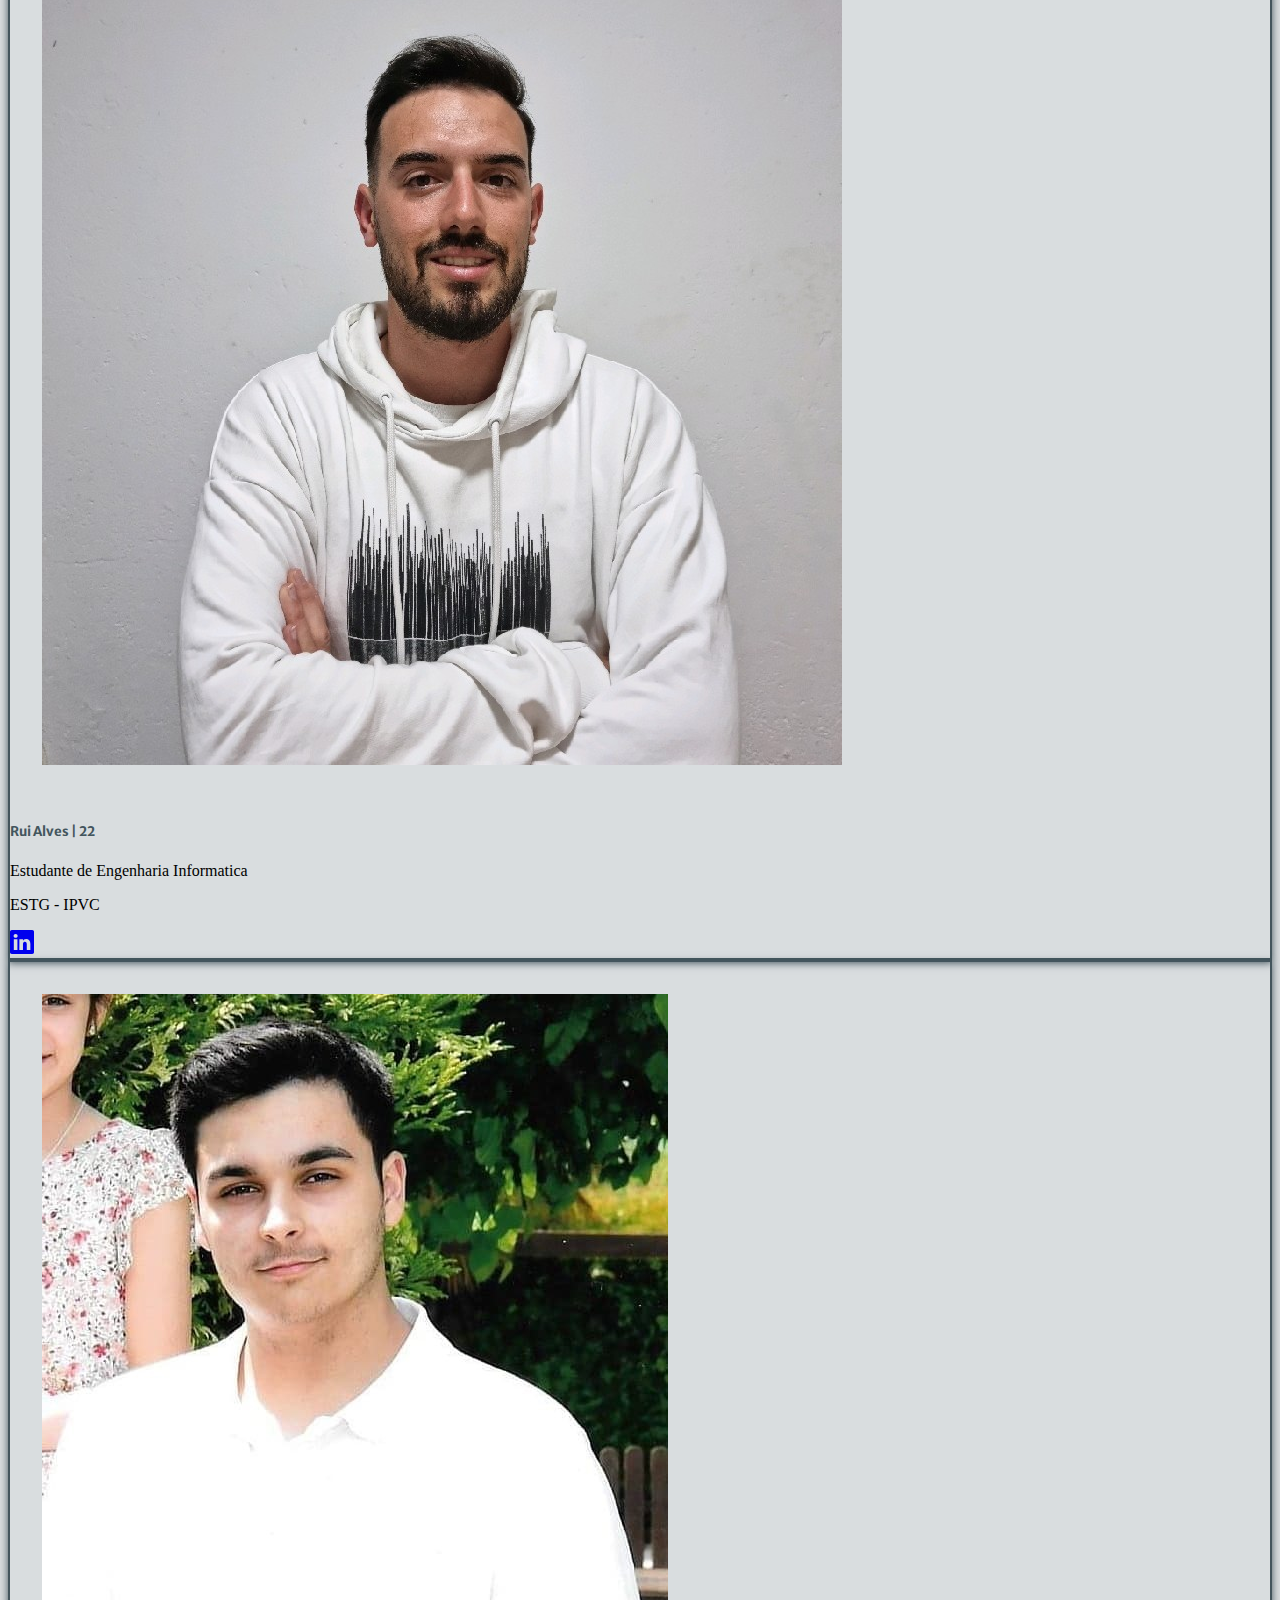
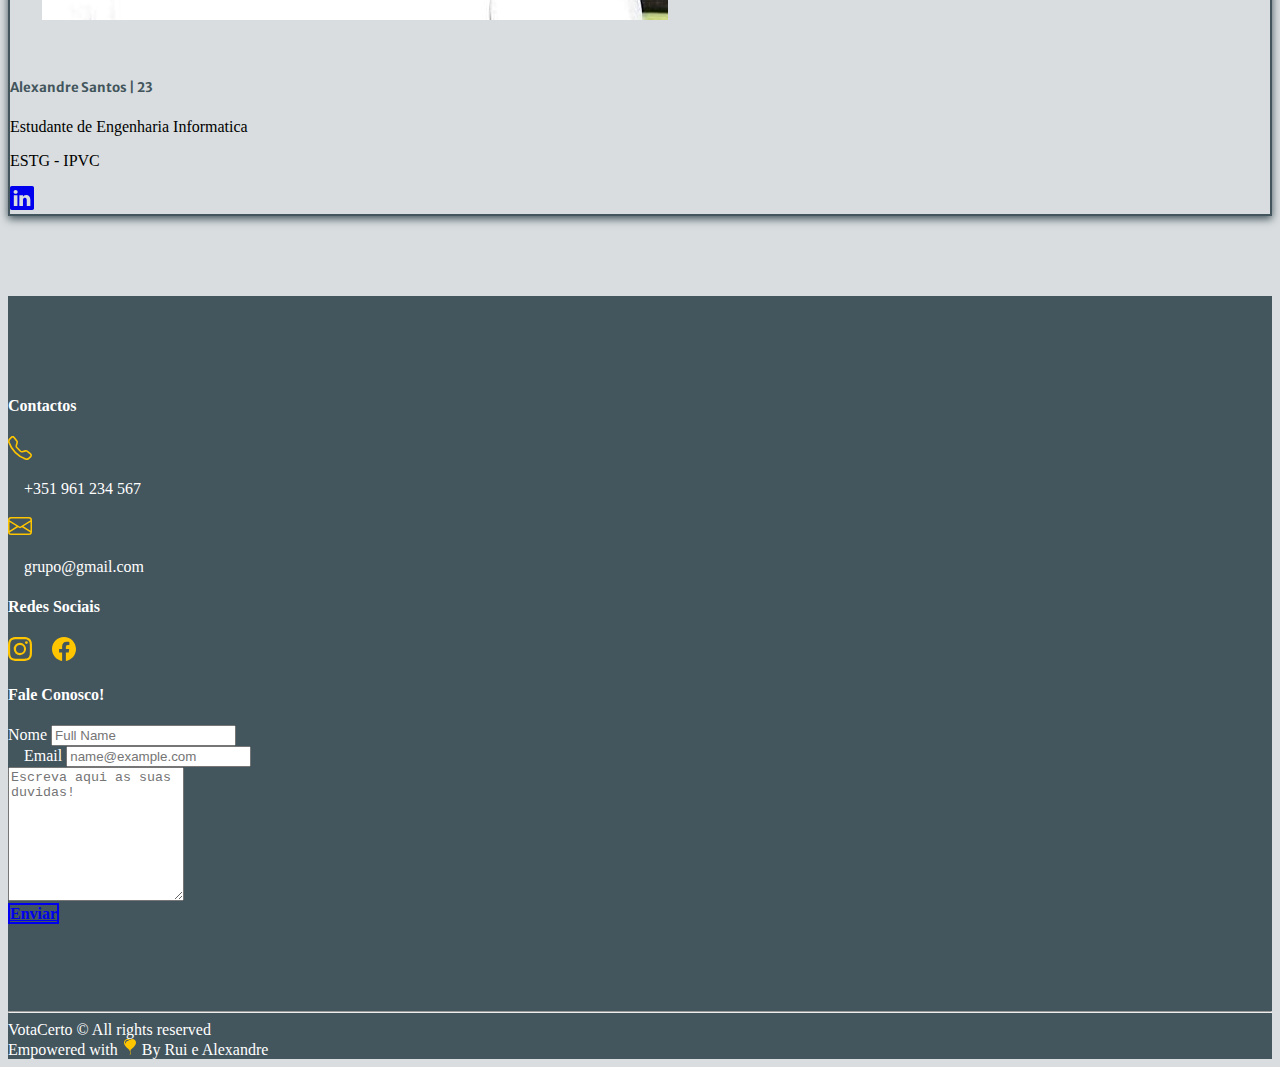
==== commit 8a13cd82: "upgrade11" ====
--- a/landing_page.html
+++ b/landing_page.html
@@ -48,7 +48,8 @@
             </button>
             <div class="collapse navbar-collapse" id="navbarResponsive">
                 <ul class="navbar-nav ms-auto my-2 my-lg-0">
-                    <li class="nav-item p_lr"><a class="nav-link" href="#portfolio">Login</a></li>
+                    <li class="nav-item pt-3 pb-3 pt-lg-0 pb-lg-0 p_lr"><a class="nav-link" href="#portfolio">Login</a>
+                    </li>
                     <li class="nav-item p_lr"><a type="button" class="btn btn-outline-warning">Sign Up</a></li>
                 </ul>
             </div>
@@ -61,7 +62,7 @@
                 <div class="col-lg-8">
                     <img src="./assets/image/logo_w.png" alt="logo" width="300px" height="auto">
                 </div>
-                <div class="col-lg-5 align-self-baseline">
+                <div class="col-md-7 col-lg-5 align-self-baseline">
                     <p class="text-white">Seja o autor das suas próprias votações online! Não apenas vota, mas também
                         pode criar as suas sondagens e partilhá-las com o mundo. Transforme as suas ideias em
                         ação e convide outros a participarem.</p>
@@ -112,7 +113,7 @@
                             <img src="./assets/image/legislativas2023.jpg" alt="teamworker" width="100%" height="auto">
                         </div>
                     </div>
-                    <div class="tab-pane fade d-flex text-content align-items-center justify-content-center text-center"
+                    <div class="tab-pane fade d-flex d-none text-content align-items-center justify-content-center text-center"
                         id="tabs-2" role="tabpanel" aria-labelledby="tab-2">
                         <div class="col-lg-6">
                             <h5 class="card-title-yellow">Crie sondagens á sua medida</h5>
@@ -122,7 +123,7 @@
                             <img src="./assets/image/legislativas2023.jpg" alt="teamworker" width="100%" height="auto">
                         </div>
                     </div>
-                    <div class="tab-pane fade d-flex text-content align-items-center justify-content-center text-center"
+                    <div class="tab-pane fade d-flex d-none text-content align-items-center justify-content-center text-center"
                         id="tabs-3" role="tabpanel" aria-labelledby="tab-3">
                         <div class="col-lg-6">
                             <h5 class="card-title-yellow">Explore sondagens de comunidade</h5>
@@ -157,53 +158,60 @@
 
     <!-- Team-->
     <section class="team mg">
-
-        <div class="row pb-5 gx-4 gx-lg-5 h-100 align-items-center justify-content-center text-center">
-            <div class="col-lg-5">
-                <h2 class="card-title">Equipa</h2>
-            </div>
-        </div>
-        <div class="row">
-            <!-- <div class="col-md-0 col-lg-1"></div> -->
-            <div class="col-3 col-md-3 col-lg-4 col-xl-3">
-                <div class="card">
-                    <img src="./assets/image/team/team1.jpeg" class="card-img-top" alt="team1">
-                    <div class="card-body pt-0">
-                        <div class="card-title d-flex mb-0">
-                            <h5 class="mb-0">Rui Alves | 22</h5>
-                            <a href="https://www.linkedin.com/in/ruialves2001/">
-                                <svg xmlns="http://www.w3.org/2000/svg" width="24" height="24" fill="currentColor"
-                                    class="bi bi-linkedin" viewBox="0 0 16 16">
-                                    <path
-                                        d="M0 1.146C0 .513.526 0 1.175 0h13.65C15.474 0 16 .513 16 1.146v13.708c0 .633-.526 1.146-1.175 1.146H1.175C.526 16 0 15.487 0 14.854V1.146zm4.943 12.248V6.169H2.542v7.225h2.401zm-1.2-8.212c.837 0 1.358-.554 1.358-1.248-.015-.709-.52-1.248-1.342-1.248-.822 0-1.359.54-1.359 1.248 0 .694.521 1.248 1.327 1.248h.016zm4.908 8.212V9.359c0-.216.016-.432.08-.586.173-.431.568-.878 1.232-.878.869 0 1.216.662 1.216 1.634v3.865h2.401V9.25c0-2.22-1.184-3.252-2.764-3.252-1.274 0-1.845.7-2.165 1.193v.025h-.016a5.54 5.54 0 0 1 .016-.025V6.169h-2.4c.03.678 0 7.225 0 7.225h2.4z" />
-                                </svg></a>
-                        </div>
-                        <p class="card-text mb-0">Estudante de Engenharia Informatica</p>
-                        <p class="card-text">ESTG - IPVC</p>
-                    </div>
-                </div>
-            </div>
-            <div class="col-lg-1"></div>
-            <div class="col-3 col-md-3 col-lg-4 col-xl-3">
-                <div class="card">
-                    <img src="./assets/image/team/team2.jpg" class="card-img-top" alt="team2">
-                    <div class="card-body pt-0">
-                        <div class="card-title d-flex mb-0">
-                            <h5 class="mb-0">Alexandre Santos | 23</h5>
-                            <a href="https://www.linkedin.com/in/alexandrepsantos1999/">
-                                <svg xmlns="http://www.w3.org/2000/svg" width="24" height="24" fill="currentColor"
-                                    class="bi bi-linkedin" viewBox="0 0 16 16">
-                                    <path
-                                        d="M0 1.146C0 .513.526 0 1.175 0h13.65C15.474 0 16 .513 16 1.146v13.708c0 .633-.526 1.146-1.175 1.146H1.175C.526 16 0 15.487 0 14.854V1.146zm4.943 12.248V6.169H2.542v7.225h2.401zm-1.2-8.212c.837 0 1.358-.554 1.358-1.248-.015-.709-.52-1.248-1.342-1.248-.822 0-1.359.54-1.359 1.248 0 .694.521 1.248 1.327 1.248h.016zm4.908 8.212V9.359c0-.216.016-.432.08-.586.173-.431.568-.878 1.232-.878.869 0 1.216.662 1.216 1.634v3.865h2.401V9.25c0-2.22-1.184-3.252-2.764-3.252-1.274 0-1.845.7-2.165 1.193v.025h-.016a5.54 5.54 0 0 1 .016-.025V6.169h-2.4c.03.678 0 7.225 0 7.225h2.4z" />
-                                </svg>
-                            </a>
-                        </div>
-                        <p class="card-text mb-0">Estudante de Engenharia Informatica</p>
-                        <p class="card-text">ESTG - IPVC</p>
-                    </div>
-                </div>
-            </div>
-            <!-- <div class="col-md-0 col-lg-1"></div> -->
+        <div class="container h-100">
+            <div class="row mb-5 h-100 align-items-center justify-content-center text-center">
+                <div class="col-lg-5">
+                    <h2 class="card-title">Equipa</h2>
+                </div>
+            </div>
+            <div class="row">
+                <!-- <div class="col-md-0 col-lg-1"></div> -->
+                <div class="col-10 mb-4 mb-md-0 col-md-5 col-lg-4 col-xl-3">
+                    <div class="card">
+                        <img src="./assets/image/team/team1.jpeg" class="card-img-top" alt="team1">
+                        <div class="card-body pt-0">
+                            <div class="card-title mb-0">
+                                <h5 class="mb-0">Rui Alves | 22</h5>
+
+                            </div>
+                            <p class="card-text mb-0">Estudante de Engenharia Informatica</p>
+                            <div class="card-link d-flex">
+                                <p class="card-text mb-0">ESTG - IPVC</p>
+                                <a href="https://www.linkedin.com/in/ruialves2001/">
+                                    <svg xmlns="http://www.w3.org/2000/svg" width="24" height="24" fill="currentColor"
+                                        class="bi bi-linkedin" viewBox="0 0 16 16">
+                                        <path
+                                            d="M0 1.146C0 .513.526 0 1.175 0h13.65C15.474 0 16 .513 16 1.146v13.708c0 .633-.526 1.146-1.175 1.146H1.175C.526 16 0 15.487 0 14.854V1.146zm4.943 12.248V6.169H2.542v7.225h2.401zm-1.2-8.212c.837 0 1.358-.554 1.358-1.248-.015-.709-.52-1.248-1.342-1.248-.822 0-1.359.54-1.359 1.248 0 .694.521 1.248 1.327 1.248h.016zm4.908 8.212V9.359c0-.216.016-.432.08-.586.173-.431.568-.878 1.232-.878.869 0 1.216.662 1.216 1.634v3.865h2.401V9.25c0-2.22-1.184-3.252-2.764-3.252-1.274 0-1.845.7-2.165 1.193v.025h-.016a5.54 5.54 0 0 1 .016-.025V6.169h-2.4c.03.678 0 7.225 0 7.225h2.4z" />
+                                    </svg></a>
+                            </div>
+                        </div>
+                    </div>
+                </div>
+                <div class="col-md-2"></div>
+                <div class="col-10 col-md-5 col-lg-4 col-xl-3">
+                    <div class="card">
+                        <img src="./assets/image/team/team2.jpg" class="card-img-top" alt="team2">
+                        <div class="card-body pt-0">
+                            <div class="card-title d-flex mb-0">
+                                <h5 class="mb-0">Alexandre Santos | 23</h5>
+
+                            </div>
+                            <p class="card-text mb-0">Estudante de Engenharia Informatica</p>
+                            <div class="card-link d-flex">
+                                <p class="card-text mb-0">ESTG - IPVC</p><a
+                                    href="https://www.linkedin.com/in/alexandrepsantos1999/">
+                                    <svg xmlns="http://www.w3.org/2000/svg" width="24" height="24" fill="currentColor"
+                                        class="bi bi-linkedin" viewBox="0 0 16 16">
+                                        <path
+                                            d="M0 1.146C0 .513.526 0 1.175 0h13.65C15.474 0 16 .513 16 1.146v13.708c0 .633-.526 1.146-1.175 1.146H1.175C.526 16 0 15.487 0 14.854V1.146zm4.943 12.248V6.169H2.542v7.225h2.401zm-1.2-8.212c.837 0 1.358-.554 1.358-1.248-.015-.709-.52-1.248-1.342-1.248-.822 0-1.359.54-1.359 1.248 0 .694.521 1.248 1.327 1.248h.016zm4.908 8.212V9.359c0-.216.016-.432.08-.586.173-.431.568-.878 1.232-.878.869 0 1.216.662 1.216 1.634v3.865h2.401V9.25c0-2.22-1.184-3.252-2.764-3.252-1.274 0-1.845.7-2.165 1.193v.025h-.016a5.54 5.54 0 0 1 .016-.025V6.169h-2.4c.03.678 0 7.225 0 7.225h2.4z" />
+                                    </svg>
+                                </a>
+                            </div>
+                        </div>
+                    </div>
+                </div>
+                <!-- <div class="col-md-0 col-lg-1"></div> -->
+            </div>
         </div>
     </section>
 
--- a/css/style.css
+++ b/css/style.css
@@ -21,6 +21,7 @@
         font-size: 0.9rem;
         padding: 0.75rem 0;
     }
+
     #mainNav .navbar-nav .nav-item .nav-link:hover {
         color: #fff;
     }
@@ -33,7 +34,7 @@
 
     .navbar-toggler:active {
         box-shadow: none;
-      }
+    }
 
     #mainNav .navbar-toggler:hover {
         text-decoration: none;
@@ -102,6 +103,7 @@
     #mainNav .navbar-nav {
         align-items: center;
     }
+
 
     .btn-outline-warning {
         border: 2px solid;
@@ -139,6 +141,13 @@
         font-size: 2.25rem;
     }
 
+    header.masthead {
+        height: 100vh;
+        min-height: 40rem;
+        padding-top: 4.5rem;
+        padding-bottom: 0;
+    }
+
     @media (min-width: 992px) {
         header.masthead {
             height: 100vh;
@@ -233,7 +242,7 @@
         --bs-card-spacer-x: 2rem;
     }
 
-    .card-title.d-flex {
+    .card-link.d-flex {
         justify-content: space-between;
     }
 
@@ -241,7 +250,7 @@
         font-family: "Merriweather Sans", -apple-system, BlinkMacSystemFont, "Segoe UI", Roboto, "Helvetica Neue", Arial, "Noto Sans", sans-serif, "Apple Color Emoji", "Segoe UI Emoji", "Segoe UI Symbol", "Noto Color Emoji";
         font-weight: 700;
         color: #43555d;
-      }
+    }
 
     /* Footer */
     #footer .widget a.d-flex {
@@ -268,7 +277,7 @@
 
     #textarea1 {
         height: 8rem;
-    
+
     }
 
     /* padings e margins */
@@ -277,11 +286,11 @@
         .mr-lg-5 {
             padding-right: 4rem !important;
         }
-    
+
         .ml-lg-5 {
             padding-left: 4rem !important;
         }
-      }
+    }
 
     .p_lr {
         padding-left: 10px;
@@ -316,7 +325,7 @@
         padding-left: 1rem;
     }
 
-    .pr-1{
+    .pr-1 {
         padding-right: 1rem;
     }
 
@@ -324,15 +333,15 @@
         padding-left: 0;
     }
 
-    .pr-0{
+    .pr-0 {
         padding-right: 0;
     }
 
-    .py-6{
+    .py-6 {
         padding: 5rem 0;
     }
 
-    .justify-content-flex-end{
+    .justify-content-flex-end {
         justify-content: flex-end;
     }
 
@@ -367,22 +376,24 @@
 
     body {
         background-color: #43555d33;
-      }
-
-      @media (min-width: 992px) {
+    }
+
+    @media (min-width: 992px) {
         .d-lg-flex-n {
-          display: block;
-        }
+            display: block;
+        }
+
         .pl-lg-1 {
             padding-left: 1rem;
         }
-    
-        .pr-lg-1{
+
+        .pr-lg-1 {
             padding-right: 1rem;
         }
-      }
-      @media (max-width: 992px) {
-        #footer .widget.d-sm-flex .mb-5{
+    }
+
+    @media (max-width: 992px) {
+        #footer .widget.d-sm-flex .mb-5 {
             margin-right: 5rem;
         }
-      }+    }